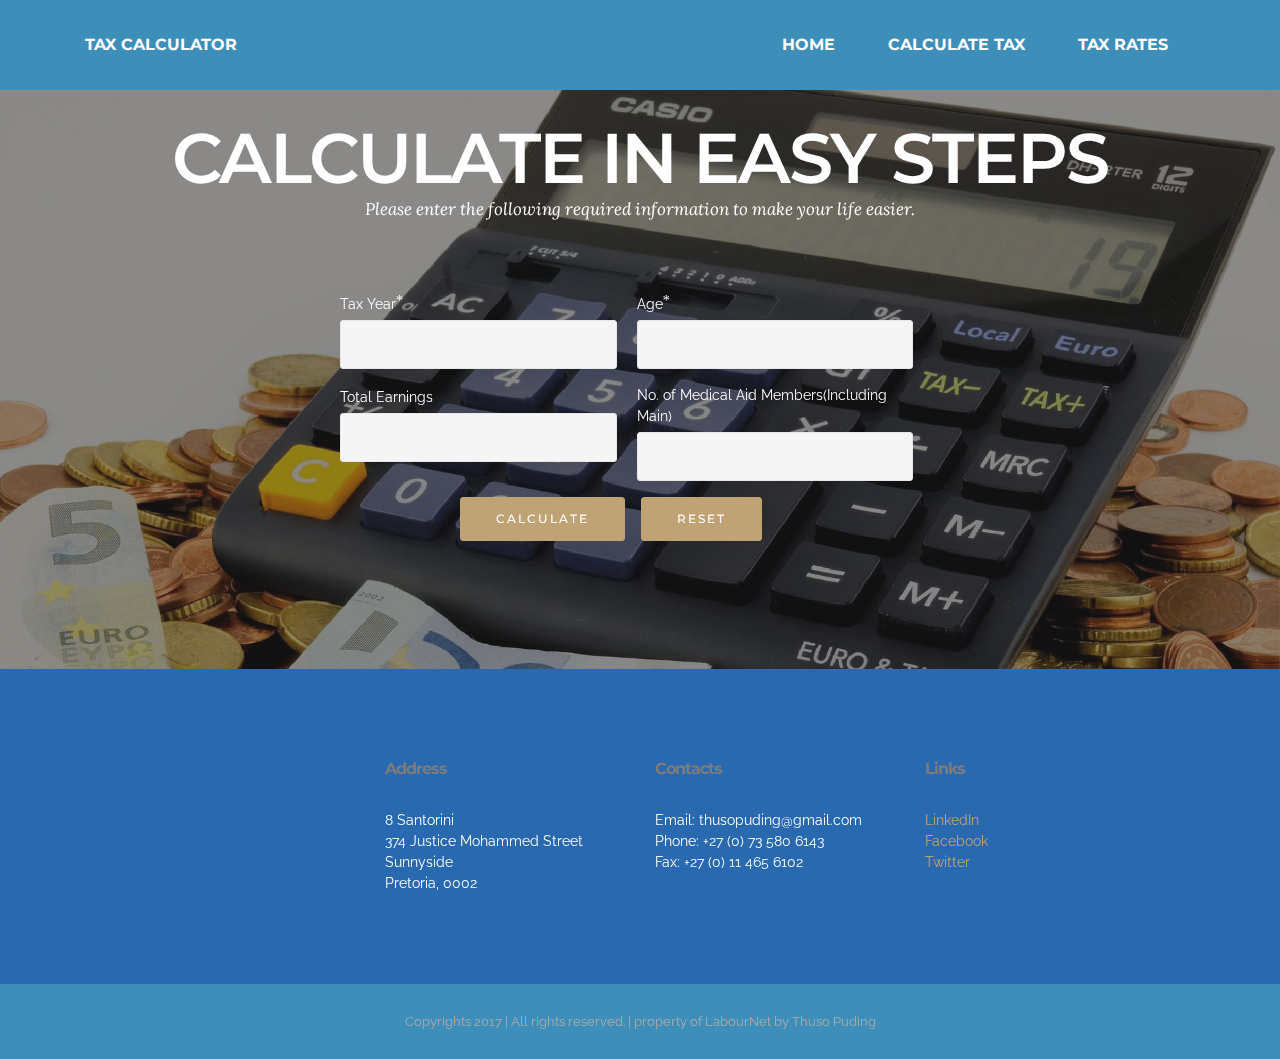
==== TaxWebApplication/web/taxCalculator.html @ b46a24c4 "taxDao created. index.html updated. servlet uodated." ====
<!DOCTYPE html>
<html>
<head>
  
  <meta charset="UTF-8">
  <meta http-equiv="X-UA-Compatible" content="IE=edge">
  <meta name="generator" content="Mobirise v3.8.4, mobirise.com">
  <meta name="viewport" content="width=device-width, initial-scale=1">
  <link rel="shortcut icon" href="assets/images/logo.png" type="image/x-icon">
  <meta name="description" content="">
  
  <link rel="stylesheet" href="https://fonts.googleapis.com/css?family=Lora:400,700,400italic,700italic&amp;subset=latin">
  <link rel="stylesheet" href="https://fonts.googleapis.com/css?family=Montserrat:400,700">
  <link rel="stylesheet" href="https://fonts.googleapis.com/css?family=Raleway:100,100i,200,200i,300,300i,400,400i,500,500i,600,600i,700,700i,800,800i,900,900i">
  <link rel="stylesheet" href="assets/et-line-font-plugin/style.css">
  <link rel="stylesheet" href="assets/bootstrap-material-design-font/css/material.css">
  <link rel="stylesheet" href="assets/tether/tether.min.css">
  <link rel="stylesheet" href="assets/bootstrap/css/bootstrap.min.css">
  <link rel="stylesheet" href="assets/socicon/css/socicon.min.css">
  <link rel="stylesheet" href="assets/animate.css/animate.min.css">
  <link rel="stylesheet" href="assets/dropdown/css/style.css">
  <link rel="stylesheet" href="assets/theme/css/style.css">
  <link rel="stylesheet" href="assets/mobirise/css/mbr-additional.css" type="text/css">
  
  
  
</head>
<body>
<section id="menu-5">

    <nav class="navbar navbar-dropdown bg-color navbar-fixed-top">
       
        <div class="container">

            <div class="mbr-table">
                <div class="mbr-table-cell">

                    <div class="navbar-brand">
                        
                        <a class="navbar-caption" href="#">TAX CALCULATOR</a>
                    </div>

                </div>
                <div class="mbr-table-cell">

                    <button class="navbar-toggler pull-xs-right hidden-md-up" type="button" data-toggle="collapse" data-target="#exCollapsingNavbar">
                        <div class="hamburger-icon"></div>
                    </button>

                    <ul class="nav-dropdown collapse pull-xs-right nav navbar-nav navbar-toggleable-sm" id="exCollapsingNavbar"><li class="nav-item"><a class="nav-link link" href="index.html">HOME</a></li><li class="nav-item"><a class="nav-link link" href="#">CALCULATE TAX</a></li><li class="nav-item"><a class="nav-link link" href="TaxRates.html">TAX RATES</a></li></ul>
                    <button hidden="" class="navbar-toggler navbar-close" type="button" data-toggle="collapse" data-target="#exCollapsingNavbar">
                        <div class="close-icon"></div>
                    </button>

                </div>
            </div>

        </div>
    </nav>

</section>

<section class="engine"><a rel="external" href="#">....</a></section><section class="mbr-section mbr-parallax-background mbr-after-navbar" id="form1-8" style="background-image: url(assets/images/euro-870757-1920-2000x1333-20.jpg); padding-top: 120px; padding-bottom: 120px;">
    <div class="mbr-overlay" style="opacity: 0.5; background-color: rgb(34, 34, 34);">
    </div>
    <div class="mbr-section mbr-section__container mbr-section__container--middle">
        <div class="container">
            <div class="row">
                <div class="col-xs-12 text-xs-center">
                    <h3 style="color:#fff" class="mbr-section-title display-1">CALCULATE IN EASY STEPS</h3>
                    <small style="color:#fff" class="mbr-section-subtitle">Please enter the following required information to make your life easier.</small>
                </div>
            </div>
        </div>
    </div>
    <div class="mbr-section mbr-section-nopadding">
        <div class="container">
            <div class="row">
              
                    <form method="post"  action="user.do"  >
						<div >
								

								<div style="padding-left:270px;" class="row row-sm-offset">
								

									<div class="col-xs-12 col-md-4">
										<div class="form-group">
											<label style="color:#fff" class="form-control-label" for="form1-8-age">Tax Year<span class="form-asterisk">*</span></label>
											<input type="number" class="form-control" name="taxyear" required="" data-form-field="Tax year" id="form1-8-taxyear">
										</div>
									</div>

									<div class="col-xs-12 col-md-4">
										<div class="form-group">
											<label style="color:#fff" class="form-control-label" for="form1-8-email">Age<span class="form-asterisk">*</span></label>
											<input type="number" class="form-control" name="age" required="" data-form-field="Age" id="form1-8-Age">
										</div>
									</div>

								   
								</div>
								
								 <div style="padding-left:270px;" class="row row-sm-offset">

									<div class="col-xs-12 col-md-4">
										<div class="form-group">
											<label style="color:#fff" class="form-control-label" for="form1-8-phone">Total Earnings</label>
											<input type="number" class="form-control" name="totalearnings" data-form-field="earnings" id="form1-8-earnings">
										</div>
									</div>

									<div class="col-xs-12 col-md-4">
										<div class="form-group">
											<label style="color:#fff" class="form-control-label" for="form1-8-phone">No. of Medical Aid Members(Including Main)</label>
											<input type="number" class="form-control" name="members" data-form-field="Phone" id="form1-8-phone">
										</div>
									</div>

								   
								</div>
								
								<div style="padding-left:390px;" class="row row-sm-offset">

											
												<div ><button type="submit" name="decision" value="Calculate"class="btn btn-primary">CALCULATE</button><button type="submit" name="decision" value="reset" class="btn btn-primary">RESET</button></div>
							
								</div>

                        </div>

                    </form>
            </div>
        </div>
    </div>
</section>

<section class="mbr-section mbr-section-md-padding mbr-footer footer1" id="contacts1-c" style="background-color: rgb(41, 105, 176); padding-top: 90px; padding-bottom: 90px;">
    
    <div class="container">
        <div class="row">
            <div class="mbr-footer-content col-xs-12 col-md-3">
                
            </div>
            <div class="mbr-footer-content col-xs-12 col-md-3">
                <p><strong>Address</strong><br>
8 Santorini<br>
374 Justice Mohammed Street<br>
Sunnyside<br>
Pretoria, 0002</p>
            </div>
            <div class="mbr-footer-content col-xs-12 col-md-3">
                <p><strong>Contacts</strong><br>
Email: thusopuding@gmail.com<br>
Phone: +27 (0) 73 580 6143<br>
Fax: +27 (0) 11 465 6102 </p>
            </div>
            <div class="mbr-footer-content col-xs-12 col-md-3">
                <p><strong>Links</strong><br>
<a class="text-primary" href="https://linkedin.com\Thuso-Puding/">LinkedIn</a><br>
<a class="text-primary" href="https://facebook.com">Facebook</a><br>
<a class="text-primary" href="https://twitter.com">Twitter</a></p>
            </div>

        </div>
    </div>
</section>

<footer class="mbr-small-footer mbr-section mbr-section-nopadding" id="footer1-6" style="background-color: rgb(61, 142, 185); padding-top: 1.75rem; padding-bottom: 1.75rem;">
    
    <div class="container">
        <p class="text-xs-center">Copyrights 2017 | All rights reserved. | property of LabourNet by Thuso Puding</p>
    </div>
</footer>


  <script src="assets/web/assets/jquery/jquery.min.js"></script>
  <script src="assets/tether/tether.min.js"></script>
  <script src="assets/bootstrap/js/bootstrap.min.js"></script>
  <script src="assets/smooth-scroll/SmoothScroll.js"></script>
  <script src="assets/viewportChecker/jquery.viewportchecker.js"></script>
  <script src="assets/dropdown/js/script.min.js"></script>
  <script src="assets/touchSwipe/jquery.touchSwipe.min.js"></script>
  <script src="assets/jarallax/jarallax.js"></script>
  <script src="assets/theme/js/script.js"></script>
  <script src="assets/formoid/formoid.min.js"></script>
  
  
  <input name="animation" type="hidden">
  </body>
</html>
---- TaxWebApplication/web/assets/et-line-font-plugin/style.css ----
@font-face {
	font-family: 'et-line';
	src:url('fonts/et-line.eot');
	src:url('fonts/et-line.eot?#iefix') format('embedded-opentype'),
		url('fonts/et-line.woff') format('woff'),
		url('fonts/et-line.ttf') format('truetype'),
		url('fonts/et-line.svg#et-line') format('svg');
	font-weight: normal;
	font-style: normal;
}

/* Use the following CSS code if you want to use data attributes for inserting your icons */
.etl-icon, [data-icon]:before {
	font-family: 'et-line';
	content: attr(data-icon);
	speak: none;
	font-weight: normal;
	font-variant: normal;
	text-transform: none;
	line-height: 1;
	-webkit-font-smoothing: antialiased;
	-moz-osx-font-smoothing: grayscale;
	display:inline-block;
}

/* Use the following CSS code if you want to have a class per icon */
/*
Instead of a list of all class selectors,
you can use the generic selector below, but it's slower:
[class*="icon-"] {
*/
.icon-mobile, .icon-laptop, .icon-desktop, .icon-tablet, .icon-phone, .icon-document, .icon-documents, .icon-search, .icon-clipboard, .icon-newspaper, .icon-notebook, .icon-book-open, .icon-browser, .icon-calendar, .icon-presentation, .icon-picture, .icon-pictures, .icon-video, .icon-camera, .icon-printer, .icon-toolbox, .icon-briefcase, .icon-wallet, .icon-gift, .icon-bargraph, .icon-grid, .icon-expand, .icon-focus, .icon-edit, .icon-adjustments, .icon-ribbon, .icon-hourglass, .icon-lock, .icon-megaphone, .icon-shield, .icon-trophy, .icon-flag, .icon-map, .icon-puzzle, .icon-basket, .icon-envelope, .icon-streetsign, .icon-telescope, .icon-gears, .icon-key, .icon-paperclip, .icon-attachment, .icon-pricetags, .icon-lightbulb, .icon-layers, .icon-pencil, .icon-tools, .icon-tools-2, .icon-scissors, .icon-paintbrush, .icon-magnifying-glass, .icon-circle-compass, .icon-linegraph, .icon-mic, .icon-strategy, .icon-beaker, .icon-caution, .icon-recycle, .icon-anchor, .icon-profile-male, .icon-profile-female, .icon-bike, .icon-wine, .icon-hotairballoon, .icon-globe, .icon-genius, .icon-map-pin, .icon-dial, .icon-chat, .icon-heart, .icon-cloud, .icon-upload, .icon-download, .icon-target, .icon-hazardous, .icon-piechart, .icon-speedometer, .icon-global, .icon-compass, .icon-lifesaver, .icon-clock, .icon-aperture, .icon-quote, .icon-scope, .icon-alarmclock, .icon-refresh, .icon-happy, .icon-sad, .icon-facebook, .icon-twitter, .icon-googleplus, .icon-rss, .icon-tumblr, .icon-linkedin, .icon-dribbble {
	font-family: 'et-line';
	speak: none;
	font-style: normal;
	font-weight: normal;
	font-variant: normal;
	text-transform: none;
	line-height: 1;
	-webkit-font-smoothing: antialiased;
	-moz-osx-font-smoothing: grayscale;
	display:inline-block;
}
.icon-mobile:before {
	content: "\e000";
}
.icon-laptop:before {
	content: "\e001";
}
.icon-desktop:before {
	content: "\e002";
}
.icon-tablet:before {
	content: "\e003";
}
.icon-phone:before {
	content: "\e004";
}
.icon-document:before {
	content: "\e005";
}
.icon-documents:before {
	content: "\e006";
}
.icon-search:before {
	content: "\e007";
}
.icon-clipboard:before {
	content: "\e008";
}
.icon-newspaper:before {
	content: "\e009";
}
.icon-notebook:before {
	content: "\e00a";
}
.icon-book-open:before {
	content: "\e00b";
}
.icon-browser:before {
	content: "\e00c";
}
.icon-calendar:before {
	content: "\e00d";
}
.icon-presentation:before {
	content: "\e00e";
}
.icon-picture:before {
	content: "\e00f";
}
.icon-pictures:before {
	content: "\e010";
}
.icon-video:before {
	content: "\e011";
}
.icon-camera:before {
	content: "\e012";
}
.icon-printer:before {
	content: "\e013";
}
.icon-toolbox:before {
	content: "\e014";
}
.icon-briefcase:before {
	content: "\e015";
}
.icon-wallet:before {
	content: "\e016";
}
.icon-gift:before {
	content: "\e017";
}
.icon-bargraph:before {
	content: "\e018";
}
.icon-grid:before {
	content: "\e019";
}
.icon-expand:before {
	content: "\e01a";
}
.icon-focus:before {
	content: "\e01b";
}
.icon-edit:before {
	content: "\e01c";
}
.icon-adjustments:before {
	content: "\e01d";
}
.icon-ribbon:before {
	content: "\e01e";
}
.icon-hourglass:before {
	content: "\e01f";
}
.icon-lock:before {
	content: "\e020";
}
.icon-megaphone:before {
	content: "\e021";
}
.icon-shield:before {
	content: "\e022";
}
.icon-trophy:before {
	content: "\e023";
}
.icon-flag:before {
	content: "\e024";
}
.icon-map:before {
	content: "\e025";
}
.icon-puzzle:before {
	content: "\e026";
}
.icon-basket:before {
	content: "\e027";
}
.icon-envelope:before {
	content: "\e028";
}
.icon-streetsign:before {
	content: "\e029";
}
.icon-telescope:before {
	content: "\e02a";
}
.icon-gears:before {
	content: "\e02b";
}
.icon-key:before {
	content: "\e02c";
}
.icon-paperclip:before {
	content: "\e02d";
}
.icon-attachment:before {
	content: "\e02e";
}
.icon-pricetags:before {
	content: "\e02f";
}
.icon-lightbulb:before {
	content: "\e030";
}
.icon-layers:before {
	content: "\e031";
}
.icon-pencil:before {
	content: "\e032";
}
.icon-tools:before {
	content: "\e033";
}
.icon-tools-2:before {
	content: "\e034";
}
.icon-scissors:before {
	content: "\e035";
}
.icon-paintbrush:before {
	content: "\e036";
}
.icon-magnifying-glass:before {
	content: "\e037";
}
.icon-circle-compass:before {
	content: "\e038";
}
.icon-linegraph:before {
	content: "\e039";
}
.icon-mic:before {
	content: "\e03a";
}
.icon-strategy:before {
	content: "\e03b";
}
.icon-beaker:before {
	content: "\e03c";
}
.icon-caution:before {
	content: "\e03d";
}
.icon-recycle:before {
	content: "\e03e";
}
.icon-anchor:before {
	content: "\e03f";
}
.icon-profile-male:before {
	content: "\e040";
}
.icon-profile-female:before {
	content: "\e041";
}
.icon-bike:before {
	content: "\e042";
}
.icon-wine:before {
	content: "\e043";
}
.icon-hotairballoon:before {
	content: "\e044";
}
.icon-globe:before {
	content: "\e045";
}
.icon-genius:before {
	content: "\e046";
}
.icon-map-pin:before {
	content: "\e047";
}
.icon-dial:before {
	content: "\e048";
}
.icon-chat:before {
	content: "\e049";
}
.icon-heart:before {
	content: "\e04a";
}
.icon-cloud:before {
	content: "\e04b";
}
.icon-upload:before {
	content: "\e04c";
}
.icon-download:before {
	content: "\e04d";
}
.icon-target:before {
	content: "\e04e";
}
.icon-hazardous:before {
	content: "\e04f";
}
.icon-piechart:before {
	content: "\e050";
}
.icon-speedometer:before {
	content: "\e051";
}
.icon-global:before {
	content: "\e052";
}
.icon-compass:before {
	content: "\e053";
}
.icon-lifesaver:before {
	content: "\e054";
}
.icon-clock:before {
	content: "\e055";
}
.icon-aperture:before {
	content: "\e056";
}
.icon-quote:before {
	content: "\e057";
}
.icon-scope:before {
	content: "\e058";
}
.icon-alarmclock:before {
	content: "\e059";
}
.icon-refresh:before {
	content: "\e05a";
}
.icon-happy:before {
	content: "\e05b";
}
.icon-sad:before {
	content: "\e05c";
}
.icon-facebook:before {
	content: "\e05d";
}
.icon-twitter:before {
	content: "\e05e";
}
.icon-googleplus:before {
	content: "\e05f";
}
.icon-rss:before {
	content: "\e060";
}
.icon-tumblr:before {
	content: "\e061";
}
.icon-linkedin:before {
	content: "\e062";
}
.icon-dribbble:before {
	content: "\e063";
}
---- TaxWebApplication/web/assets/bootstrap-material-design-font/css/material.css ----
@font-face {
  font-family: 'Material-Design-Icons';
  src: url('../fonts/Material-Design-Icons.eot?3ocs8m');
  src: url('../fonts/Material-Design-Icons.eot?#iefix3ocs8m') format('embedded-opentype'), url('../fonts/Material-Design-Icons.woff?3ocs8m') format('woff'), url('../fonts/Material-Design-Icons.ttf?3ocs8m') format('truetype'), url('../fonts/Material-Design-Icons.svg?3ocs8m#Material-Design-Icons') format('svg');
  font-weight: normal;
  font-style: normal;
}
[class^="mdi-"],
[class*="mdi-"] {
  speak: none;
  display: inline-block;
  font-style: normal;
  font-variant:normal;
  font-weight:normal;
  /*font-size:24px;*/
  line-height:1;
  font-family:'Material-Design-Icons' !important;
  text-rendering: auto;
  
  -webkit-font-smoothing: antialiased;
  -moz-osx-font-smoothing: grayscale;
  -webkit-transform: translate(0, 0);
      -ms-transform: translate(0, 0);
          transform: translate(0, 0);
}
[class^="mdi-"]:before,
[class*="mdi-"]:before {
  display: inline-block;
  speak: none;
  text-decoration: inherit;
}
[class^="mdi-"].pull-left,
[class*="mdi-"].pull-left {
  margin-right: .3em;
}
[class^="mdi-"].pull-right,
[class*="mdi-"].pull-right {
  margin-left: .3em;
}
[class^="mdi-"].mdi-lg:before,
[class*="mdi-"].mdi-lg:before,
[class^="mdi-"].mdi-lg:after,
[class*="mdi-"].mdi-lg:after {
  font-size: 1.33333333em;
  line-height: 0.75em;
  vertical-align: -15%;
}
[class^="mdi-"].mdi-2x:before,
[class*="mdi-"].mdi-2x:before,
[class^="mdi-"].mdi-2x:after,
[class*="mdi-"].mdi-2x:after {
  font-size: 2em;
}
[class^="mdi-"].mdi-3x:before,
[class*="mdi-"].mdi-3x:before,
[class^="mdi-"].mdi-3x:after,
[class*="mdi-"].mdi-3x:after {
  font-size: 3em;
}
[class^="mdi-"].mdi-4x:before,
[class*="mdi-"].mdi-4x:before,
[class^="mdi-"].mdi-4x:after,
[class*="mdi-"].mdi-4x:after {
  font-size: 4em;
}
[class^="mdi-"].mdi-5x:before,
[class*="mdi-"].mdi-5x:before,
[class^="mdi-"].mdi-5x:after,
[class*="mdi-"].mdi-5x:after {
  font-size: 5em;
}
[class^="mdi-device-signal-cellular-"]:after,
[class^="mdi-device-battery-"]:after,
[class^="mdi-device-battery-charging-"]:after,
[class^="mdi-device-signal-cellular-connected-no-internet-"]:after,
[class^="mdi-device-signal-wifi-"]:after,
[class^="mdi-device-signal-wifi-statusbar-not-connected"]:after,
.mdi-device-network-wifi:after {
  opacity: .3;
  position: absolute;
  left: 0;
  top: 0;
  z-index: 1;
  display: inline-block;
  speak: none;
  text-decoration: inherit;
}
[class^="mdi-device-signal-cellular-"]:after {
  content: "\e758";
}
[class^="mdi-device-battery-"]:after {
  content: "\e735";
}
[class^="mdi-device-battery-charging-"]:after {
  content: "\e733";
}
[class^="mdi-device-signal-cellular-connected-no-internet-"]:after {
  content: "\e75d";
}
[class^="mdi-device-signal-wifi-"]:after,
.mdi-device-network-wifi:after {
  content: "\e765";
}
[class^="mdi-device-signal-wifi-statusbasr-not-connected"]:after {
  content: "\e8f7";
}
.mdi-device-signal-cellular-off:after,
.mdi-device-signal-cellular-null:after,
.mdi-device-signal-cellular-no-sim:after,
.mdi-device-signal-wifi-off:after,
.mdi-device-signal-wifi-4-bar:after,
.mdi-device-signal-cellular-4-bar:after,
.mdi-device-battery-alert:after,
.mdi-device-signal-cellular-connected-no-internet-4-bar:after,
.mdi-device-battery-std:after,
.mdi-device-battery-full .mdi-device-battery-unknown:after {
  content: "";
}
.mdi-fw {
  width: 1.28571429em;
  text-align: center;
}
.mdi-ul {
  padding-left: 0;
  margin-left: 2.14285714em;
  list-style-type: none;
}
.mdi-ul > li {
  position: relative;
}
.mdi-li {
  position: absolute;
  left: -2.14285714em;
  width: 2.14285714em;
  top: 0.14285714em;
  text-align: center;
}
.mdi-li.mdi-lg {
  left: -1.85714286em;
}
.mdi-border {
  padding: .2em .25em .15em;
  border: solid 0.08em #eeeeee;
  border-radius: .1em;
}
.mdi-spin {
  -webkit-animation: mdi-spin 2s infinite linear;
  animation: mdi-spin 2s infinite linear;
  -webkit-transform-origin: 50% 50%;
  -ms-transform-origin: 50% 50%;
      transform-origin: 50% 50%;
}
.mdi-pulse {
  -webkit-animation: mdi-spin 1s steps(8) infinite;
  animation: mdi-spin 1s steps(8) infinite;
  -webkit-transform-origin: 50% 50%;
  -ms-transform-origin: 50% 50%;
      transform-origin: 50% 50%;
}
@-webkit-keyframes mdi-spin {
  0% {
    -webkit-transform: rotate(0deg);
    transform: rotate(0deg);
  }
  100% {
    -webkit-transform: rotate(359deg);
    transform: rotate(359deg);
  }
}
@keyframes mdi-spin {
  0% {
    -webkit-transform: rotate(0deg);
    transform: rotate(0deg);
  }
  100% {
    -webkit-transform: rotate(359deg);
    transform: rotate(359deg);
  }
}
.mdi-rotate-90 {
  filter: progid:DXImageTransform.Microsoft.BasicImage(rotation=1);
  -webkit-transform: rotate(90deg);
  -ms-transform: rotate(90deg);
  transform: rotate(90deg);
}
.mdi-rotate-180 {
  filter: progid:DXImageTransform.Microsoft.BasicImage(rotation=2);
  -webkit-transform: rotate(180deg);
  -ms-transform: rotate(180deg);
  transform: rotate(180deg);
}
.mdi-rotate-270 {
  filter: progid:DXImageTransform.Microsoft.BasicImage(rotation=3);
  -webkit-transform: rotate(270deg);
  -ms-transform: rotate(270deg);
  transform: rotate(270deg);
}
.mdi-flip-horizontal {
  filter: progid:DXImageTransform.Microsoft.BasicImage(rotation=0, mirror=1);
  -webkit-transform: scale(-1, 1);
  -ms-transform: scale(-1, 1);
  transform: scale(-1, 1);
}
.mdi-flip-vertical {
  filter: progid:DXImageTransform.Microsoft.BasicImage(rotation=2, mirror=1);
  -webkit-transform: scale(1, -1);
  -ms-transform: scale(1, -1);
  transform: scale(1, -1);
}
:root .mdi-rotate-90,
:root .mdi-rotate-180,
:root .mdi-rotate-270,
:root .mdi-flip-horizontal,
:root .mdi-flip-vertical {
  -webkit-filter: none;
          filter: none;
}
.mdi-stack {
  position: relative;
  display: inline-block;
  width: 2em;
  height: 2em;
  line-height: 2em;
  vertical-align: middle;
}
.mdi-stack-1x,
.mdi-stack-2x {
  position: absolute;
  left: 0;
  width: 100%;
  text-align: center;
}
.mdi-stack-1x {
  line-height: inherit;
}
.mdi-stack-2x {
  font-size: 2em;
}
.mdi-inverse {
  color: #ffffff;
}
/* Start Icons */
.mdi-action-3d-rotation:before {
  content: "\e600";
}
.mdi-action-accessibility:before {
  content: "\e601";
}
.mdi-action-account-balance-wallet:before {
  content: "\e602";
}
.mdi-action-account-balance:before {
  content: "\e603";
}
.mdi-action-account-box:before {
  content: "\e604";
}
.mdi-action-account-child:before {
  content: "\e605";
}
.mdi-action-account-circle:before {
  content: "\e606";
}
.mdi-action-add-shopping-cart:before {
  content: "\e607";
}
.mdi-action-alarm-add:before {
  content: "\e608";
}
.mdi-action-alarm-off:before {
  content: "\e609";
}
.mdi-action-alarm-on:before {
  content: "\e60a";
}
.mdi-action-alarm:before {
  content: "\e60b";
}
.mdi-action-android:before {
  content: "\e60c";
}
.mdi-action-announcement:before {
  content: "\e60d";
}
.mdi-action-aspect-ratio:before {
  content: "\e60e";
}
.mdi-action-assessment:before {
  content: "\e60f";
}
.mdi-action-assignment-ind:before {
  content: "\e610";
}
.mdi-action-assignment-late:before {
  content: "\e611";
}
.mdi-action-assignment-return:before {
  content: "\e612";
}
.mdi-action-assignment-returned:before {
  content: "\e613";
}
.mdi-action-assignment-turned-in:before {
  content: "\e614";
}
.mdi-action-assignment:before {
  content: "\e615";
}
.mdi-action-autorenew:before {
  content: "\e616";
}
.mdi-action-backup:before {
  content: "\e617";
}
.mdi-action-book:before {
  content: "\e618";
}
.mdi-action-bookmark-outline:before {
  content: "\e619";
}
.mdi-action-bookmark:before {
  content: "\e61a";
}
.mdi-action-bug-report:before {
  content: "\e61b";
}
.mdi-action-cached:before {
  content: "\e61c";
}
.mdi-action-check-circle:before {
  content: "\e61d";
}
.mdi-action-class:before {
  content: "\e61e";
}
.mdi-action-credit-card:before {
  content: "\e61f";
}
.mdi-action-dashboard:before {
  content: "\e620";
}
.mdi-action-delete:before {
  content: "\e621";
}
.mdi-action-description:before {
  content: "\e622";
}
.mdi-action-dns:before {
  content: "\e623";
}
.mdi-action-done-all:before {
  content: "\e624";
}
.mdi-action-done:before {
  content: "\e625";
}
.mdi-action-event:before {
  content: "\e626";
}
.mdi-action-exit-to-app:before {
  content: "\e627";
}
.mdi-action-explore:before {
  content: "\e628";
}
.mdi-action-extension:before {
  content: "\e629";
}
.mdi-action-face-unlock:before {
  content: "\e62a";
}
.mdi-action-favorite-outline:before {
  content: "\e62b";
}
.mdi-action-favorite:before {
  content: "\e62c";
}
.mdi-action-find-in-page:before {
  content: "\e62d";
}
.mdi-action-find-replace:before {
  content: "\e62e";
}
.mdi-action-flip-to-back:before {
  content: "\e62f";
}
.mdi-action-flip-to-front:before {
  content: "\e630";
}
.mdi-action-get-app:before {
  content: "\e631";
}
.mdi-action-grade:before {
  content: "\e632";
}
.mdi-action-group-work:before {
  content: "\e633";
}
.mdi-action-help:before {
  content: "\e634";
}
.mdi-action-highlight-remove:before {
  content: "\e635";
}
.mdi-action-history:before {
  content: "\e636";
}
.mdi-action-home:before {
  content: "\e637";
}
.mdi-action-https:before {
  content: "\e638";
}
.mdi-action-info-outline:before {
  content: "\e639";
}
.mdi-action-info:before {
  content: "\e63a";
}
.mdi-action-input:before {
  content: "\e63b";
}
.mdi-action-invert-colors:before {
  content: "\e63c";
}
.mdi-action-label-outline:before {
  content: "\e63d";
}
.mdi-action-label:before {
  content: "\e63e";
}
.mdi-action-language:before {
  content: "\e63f";
}
.mdi-action-launch:before {
  content: "\e640";
}
.mdi-action-list:before {
  content: "\e641";
}
.mdi-action-lock-open:before {
  content: "\e642";
}
.mdi-action-lock-outline:before {
  content: "\e643";
}
.mdi-action-lock:before {
  content: "\e644";
}
.mdi-action-loyalty:before {
  content: "\e645";
}
.mdi-action-markunread-mailbox:before {
  content: "\e646";
}
.mdi-action-note-add:before {
  content: "\e647";
}
.mdi-action-open-in-browser:before {
  content: "\e648";
}
.mdi-action-open-in-new:before {
  content: "\e649";
}
.mdi-action-open-with:before {
  content: "\e64a";
}
.mdi-action-pageview:before {
  content: "\e64b";
}
.mdi-action-payment:before {
  content: "\e64c";
}
.mdi-action-perm-camera-mic:before {
  content: "\e64d";
}
.mdi-action-perm-contact-cal:before {
  content: "\e64e";
}
.mdi-action-perm-data-setting:before {
  content: "\e64f";
}
.mdi-action-perm-device-info:before {
  content: "\e650";
}
.mdi-action-perm-identity:before {
  content: "\e651";
}
.mdi-action-perm-media:before {
  content: "\e652";
}
.mdi-action-perm-phone-msg:before {
  content: "\e653";
}
.mdi-action-perm-scan-wifi:before {
  content: "\e654";
}
.mdi-action-picture-in-picture:before {
  content: "\e655";
}
.mdi-action-polymer:before {
  content: "\e656";
}
.mdi-action-print:before {
  content: "\e657";
}
.mdi-action-query-builder:before {
  content: "\e658";
}
.mdi-action-question-answer:before {
  content: "\e659";
}
.mdi-action-receipt:before {
  content: "\e65a";
}
.mdi-action-redeem:before {
  content: "\e65b";
}
.mdi-action-reorder:before {
  content: "\e65c";
}
.mdi-action-report-problem:before {
  content: "\e65d";
}
.mdi-action-restore:before {
  content: "\e65e";
}
.mdi-action-room:before {
  content: "\e65f";
}
.mdi-action-schedule:before {
  content: "\e660";
}
.mdi-action-search:before {
  content: "\e661";
}
.mdi-action-settings-applications:before {
  content: "\e662";
}
.mdi-action-settings-backup-restore:before {
  content: "\e663";
}
.mdi-action-settings-bluetooth:before {
  content: "\e664";
}
.mdi-action-settings-cell:before {
  content: "\e665";
}
.mdi-action-settings-display:before {
  content: "\e666";
}
.mdi-action-settings-ethernet:before {
  content: "\e667";
}
.mdi-action-settings-input-antenna:before {
  content: "\e668";
}
.mdi-action-settings-input-component:before {
  content: "\e669";
}
.mdi-action-settings-input-composite:before {
  content: "\e66a";
}
.mdi-action-settings-input-hdmi:before {
  content: "\e66b";
}
.mdi-action-settings-input-svideo:before {
  content: "\e66c";
}
.mdi-action-settings-overscan:before {
  content: "\e66d";
}
.mdi-action-settings-phone:before {
  content: "\e66e";
}
.mdi-action-settings-power:before {
  content: "\e66f";
}
.mdi-action-settings-remote:before {
  content: "\e670";
}
.mdi-action-settings-voice:before {
  content: "\e671";
}
.mdi-action-settings:before {
  content: "\e672";
}
.mdi-action-shop-two:before {
  content: "\e673";
}
.mdi-action-shop:before {
  content: "\e674";
}
.mdi-action-shopping-basket:before {
  content: "\e675";
}
.mdi-action-shopping-cart:before {
  content: "\e676";
}
.mdi-action-speaker-notes:before {
  content: "\e677";
}
.mdi-action-spellcheck:before {
  content: "\e678";
}
.mdi-action-star-rate:before {
  content: "\e679";
}
.mdi-action-stars:before {
  content: "\e67a";
}
.mdi-action-store:before {
  content: "\e67b";
}
.mdi-action-subject:before {
  content: "\e67c";
}
.mdi-action-supervisor-account:before {
  content: "\e67d";
}
.mdi-action-swap-horiz:before {
  content: "\e67e";
}
.mdi-action-swap-vert-circle:before {
  content: "\e67f";
}
.mdi-action-swap-vert:before {
  content: "\e680";
}
.mdi-action-system-update-tv:before {
  content: "\e681";
}
.mdi-action-tab-unselected:before {
  content: "\e682";
}
.mdi-action-tab:before {
  content: "\e683";
}
.mdi-action-theaters:before {
  content: "\e684";
}
.mdi-action-thumb-down:before {
  content: "\e685";
}
.mdi-action-thumb-up:before {
  content: "\e686";
}
.mdi-action-thumbs-up-down:before {
  content: "\e687";
}
.mdi-action-toc:before {
  content: "\e688";
}
.mdi-action-today:before {
  content: "\e689";
}
.mdi-action-track-changes:before {
  content: "\e68a";
}
.mdi-action-translate:before {
  content: "\e68b";
}
.mdi-action-trending-down:before {
  content: "\e68c";
}
.mdi-action-trending-neutral:before {
  content: "\e68d";
}
.mdi-action-trending-up:before {
  content: "\e68e";
}
.mdi-action-turned-in-not:before {
  content: "\e68f";
}
.mdi-action-turned-in:before {
  content: "\e690";
}
.mdi-action-verified-user:before {
  content: "\e691";
}
.mdi-action-view-agenda:before {
  content: "\e692";
}
.mdi-action-view-array:before {
  content: "\e693";
}
.mdi-action-view-carousel:before {
  content: "\e694";
}
.mdi-action-view-column:before {
  content: "\e695";
}
.mdi-action-view-day:before {
  content: "\e696";
}
.mdi-action-view-headline:before {
  content: "\e697";
}
.mdi-action-view-list:before {
  content: "\e698";
}
.mdi-action-view-module:before {
  content: "\e699";
}
.mdi-action-view-quilt:before {
  content: "\e69a";
}
.mdi-action-view-stream:before {
  content: "\e69b";
}
.mdi-action-view-week:before {
  content: "\e69c";
}
.mdi-action-visibility-off:before {
  content: "\e69d";
}
.mdi-action-visibility:before {
  content: "\e69e";
}
.mdi-action-wallet-giftcard:before {
  content: "\e69f";
}
.mdi-action-wallet-membership:before {
  content: "\e6a0";
}
.mdi-action-wallet-travel:before {
  content: "\e6a1";
}
.mdi-action-work:before {
  content: "\e6a2";
}
.mdi-alert-error:before {
  content: "\e6a3";
}
.mdi-alert-warning:before {
  content: "\e6a4";
}
.mdi-av-album:before {
  content: "\e6a5";
}
.mdi-av-closed-caption:before {
  content: "\e6a6";
}
.mdi-av-equalizer:before {
  content: "\e6a7";
}
.mdi-av-explicit:before {
  content: "\e6a8";
}
.mdi-av-fast-forward:before {
  content: "\e6a9";
}
.mdi-av-fast-rewind:before {
  content: "\e6aa";
}
.mdi-av-games:before {
  content: "\e6ab";
}
.mdi-av-hearing:before {
  content: "\e6ac";
}
.mdi-av-high-quality:before {
  content: "\e6ad";
}
.mdi-av-loop:before {
  content: "\e6ae";
}
.mdi-av-mic-none:before {
  content: "\e6af";
}
.mdi-av-mic-off:before {
  content: "\e6b0";
}
.mdi-av-mic:before {
  content: "\e6b1";
}
.mdi-av-movie:before {
  content: "\e6b2";
}
.mdi-av-my-library-add:before {
  content: "\e6b3";
}
.mdi-av-my-library-books:before {
  content: "\e6b4";
}
.mdi-av-my-library-music:before {
  content: "\e6b5";
}
.mdi-av-new-releases:before {
  content: "\e6b6";
}
.mdi-av-not-interested:before {
  content: "\e6b7";
}
.mdi-av-pause-circle-fill:before {
  content: "\e6b8";
}
.mdi-av-pause-circle-outline:before {
  content: "\e6b9";
}
.mdi-av-pause:before {
  content: "\e6ba";
}
.mdi-av-play-arrow:before {
  content: "\e6bb";
}
.mdi-av-play-circle-fill:before {
  content: "\e6bc";
}
.mdi-av-play-circle-outline:before {
  content: "\e6bd";
}
.mdi-av-play-shopping-bag:before {
  content: "\e6be";
}
.mdi-av-playlist-add:before {
  content: "\e6bf";
}
.mdi-av-queue-music:before {
  content: "\e6c0";
}
.mdi-av-queue:before {
  content: "\e6c1";
}
.mdi-av-radio:before {
  content: "\e6c2";
}
.mdi-av-recent-actors:before {
  content: "\e6c3";
}
.mdi-av-repeat-one:before {
  content: "\e6c4";
}
.mdi-av-repeat:before {
  content: "\e6c5";
}
.mdi-av-replay:before {
  content: "\e6c6";
}
.mdi-av-shuffle:before {
  content: "\e6c7";
}
.mdi-av-skip-next:before {
  content: "\e6c8";
}
.mdi-av-skip-previous:before {
  content: "\e6c9";
}
.mdi-av-snooze:before {
  content: "\e6ca";
}
.mdi-av-stop:before {
  content: "\e6cb";
}
.mdi-av-subtitles:before {
  content: "\e6cc";
}
.mdi-av-surround-sound:before {
  content: "\e6cd";
}
.mdi-av-timer:before {
  content: "\e6ce";
}
.mdi-av-video-collection:before {
  content: "\e6cf";
}
.mdi-av-videocam-off:before {
  content: "\e6d0";
}
.mdi-av-videocam:before {
  content: "\e6d1";
}
.mdi-av-volume-down:before {
  content: "\e6d2";
}
.mdi-av-volume-mute:before {
  content: "\e6d3";
}
.mdi-av-volume-off:before {
  content: "\e6d4";
}
.mdi-av-volume-up:before {
  content: "\e6d5";
}
.mdi-av-web:before {
  content: "\e6d6";
}
.mdi-communication-business:before {
  content: "\e6d7";
}
.mdi-communication-call-end:before {
  content: "\e6d8";
}
.mdi-communication-call-made:before {
  content: "\e6d9";
}
.mdi-communication-call-merge:before {
  content: "\e6da";
}
.mdi-communication-call-missed:before {
  content: "\e6db";
}
.mdi-communication-call-received:before {
  content: "\e6dc";
}
.mdi-communication-call-split:before {
  content: "\e6dd";
}
.mdi-communication-call:before {
  content: "\e6de";
}
.mdi-communication-chat:before {
  content: "\e6df";
}
.mdi-communication-clear-all:before {
  content: "\e6e0";
}
.mdi-communication-comment:before {
  content: "\e6e1";
}
.mdi-communication-contacts:before {
  content: "\e6e2";
}
.mdi-communication-dialer-sip:before {
  content: "\e6e3";
}
.mdi-communication-dialpad:before {
  content: "\e6e4";
}
.mdi-communication-dnd-on:before {
  content: "\e6e5";
}
.mdi-communication-email:before {
  content: "\e6e6";
}
.mdi-communication-forum:before {
  content: "\e6e7";
}
.mdi-communication-import-export:before {
  content: "\e6e8";
}
.mdi-communication-invert-colors-off:before {
  content: "\e6e9";
}
.mdi-communication-invert-colors-on:before {
  content: "\e6ea";
}
.mdi-communication-live-help:before {
  content: "\e6eb";
}
.mdi-communication-location-off:before {
  content: "\e6ec";
}
.mdi-communication-location-on:before {
  content: "\e6ed";
}
.mdi-communication-message:before {
  content: "\e6ee";
}
.mdi-communication-messenger:before {
  content: "\e6ef";
}
.mdi-communication-no-sim:before {
  content: "\e6f0";
}
.mdi-communication-phone:before {
  content: "\e6f1";
}
.mdi-communication-portable-wifi-off:before {
  content: "\e6f2";
}
.mdi-communication-quick-contacts-dialer:before {
  content: "\e6f3";
}
.mdi-communication-quick-contacts-mail:before {
  content: "\e6f4";
}
.mdi-communication-ring-volume:before {
  content: "\e6f5";
}
.mdi-communication-stay-current-landscape:before {
  content: "\e6f6";
}
.mdi-communication-stay-current-portrait:before {
  content: "\e6f7";
}
.mdi-communication-stay-primary-landscape:before {
  content: "\e6f8";
}
.mdi-communication-stay-primary-portrait:before {
  content: "\e6f9";
}
.mdi-communication-swap-calls:before {
  content: "\e6fa";
}
.mdi-communication-textsms:before {
  content: "\e6fb";
}
.mdi-communication-voicemail:before {
  content: "\e6fc";
}
.mdi-communication-vpn-key:before {
  content: "\e6fd";
}
.mdi-content-add-box:before {
  content: "\e6fe";
}
.mdi-content-add-circle-outline:before {
  content: "\e6ff";
}
.mdi-content-add-circle:before {
  content: "\e700";
}
.mdi-content-add:before {
  content: "\e701";
}
.mdi-content-archive:before {
  content: "\e702";
}
.mdi-content-backspace:before {
  content: "\e703";
}
.mdi-content-block:before {
  content: "\e704";
}
.mdi-content-clear:before {
  content: "\e705";
}
.mdi-content-content-copy:before {
  content: "\e706";
}
.mdi-content-content-cut:before {
  content: "\e707";
}
.mdi-content-content-paste:before {
  content: "\e708";
}
.mdi-content-create:before {
  content: "\e709";
}
.mdi-content-drafts:before {
  content: "\e70a";
}
.mdi-content-filter-list:before {
  content: "\e70b";
}
.mdi-content-flag:before {
  content: "\e70c";
}
.mdi-content-forward:before {
  content: "\e70d";
}
.mdi-content-gesture:before {
  content: "\e70e";
}
.mdi-content-inbox:before {
  content: "\e70f";
}
.mdi-content-link:before {
  content: "\e710";
}
.mdi-content-mail:before {
  content: "\e711";
}
.mdi-content-markunread:before {
  content: "\e712";
}
.mdi-content-redo:before {
  content: "\e713";
}
.mdi-content-remove-circle-outline:before {
  content: "\e714";
}
.mdi-content-remove-circle:before {
  content: "\e715";
}
.mdi-content-remove:before {
  content: "\e716";
}
.mdi-content-reply-all:before {
  content: "\e717";
}
.mdi-content-reply:before {
  content: "\e718";
}
.mdi-content-report:before {
  content: "\e719";
}
.mdi-content-save:before {
  content: "\e71a";
}
.mdi-content-select-all:before {
  content: "\e71b";
}
.mdi-content-send:before {
  content: "\e71c";
}
.mdi-content-sort:before {
  content: "\e71d";
}
.mdi-content-text-format:before {
  content: "\e71e";
}
.mdi-content-undo:before {
  content: "\e71f";
}
.mdi-editor-attach-file:before {
  content: "\e776";
}
.mdi-editor-attach-money:before {
  content: "\e777";
}
.mdi-editor-border-all:before {
  content: "\e778";
}
.mdi-editor-border-bottom:before {
  content: "\e779";
}
.mdi-editor-border-clear:before {
  content: "\e77a";
}
.mdi-editor-border-color:before {
  content: "\e77b";
}
.mdi-editor-border-horizontal:before {
  content: "\e77c";
}
.mdi-editor-border-inner:before {
  content: "\e77d";
}
.mdi-editor-border-left:before {
  content: "\e77e";
}
.mdi-editor-border-outer:before {
  content: "\e77f";
}
.mdi-editor-border-right:before {
  content: "\e780";
}
.mdi-editor-border-style:before {
  content: "\e781";
}
.mdi-editor-border-top:before {
  content: "\e782";
}
.mdi-editor-border-vertical:before {
  content: "\e783";
}
.mdi-editor-format-align-center:before {
  content: "\e784";
}
.mdi-editor-format-align-justify:before {
  content: "\e785";
}
.mdi-editor-format-align-left:before {
  content: "\e786";
}
.mdi-editor-format-align-right:before {
  content: "\e787";
}
.mdi-editor-format-bold:before {
  content: "\e788";
}
.mdi-editor-format-clear:before {
  content: "\e789";
}
.mdi-editor-format-color-fill:before {
  content: "\e78a";
}
.mdi-editor-format-color-reset:before {
  content: "\e78b";
}
.mdi-editor-format-color-text:before {
  content: "\e78c";
}
.mdi-editor-format-indent-decrease:before {
  content: "\e78d";
}
.mdi-editor-format-indent-increase:before {
  content: "\e78e";
}
.mdi-editor-format-italic:before {
  content: "\e78f";
}
.mdi-editor-format-line-spacing:before {
  content: "\e790";
}
.mdi-editor-format-list-bulleted:before {
  content: "\e791";
}
.mdi-editor-format-list-numbered:before {
  content: "\e792";
}
.mdi-editor-format-paint:before {
  content: "\e793";
}
.mdi-editor-format-quote:before {
  content: "\e794";
}
.mdi-editor-format-size:before {
  content: "\e795";
}
.mdi-editor-format-strikethrough:before {
  content: "\e796";
}
.mdi-editor-format-textdirection-l-to-r:before {
  content: "\e797";
}
.mdi-editor-format-textdirection-r-to-l:before {
  content: "\e798";
}
.mdi-editor-format-underline:before {
  content: "\e799";
}
.mdi-editor-functions:before {
  content: "\e79a";
}
.mdi-editor-insert-chart:before {
  content: "\e79b";
}
.mdi-editor-insert-comment:before {
  content: "\e79c";
}
.mdi-editor-insert-drive-file:before {
  content: "\e79d";
}
.mdi-editor-insert-emoticon:before {
  content: "\e79e";
}
.mdi-editor-insert-invitation:before {
  content: "\e79f";
}
.mdi-editor-insert-link:before {
  content: "\e7a0";
}
.mdi-editor-insert-photo:before {
  content: "\e7a1";
}
.mdi-editor-merge-type:before {
  content: "\e7a2";
}
.mdi-editor-mode-comment:before {
  content: "\e7a3";
}
.mdi-editor-mode-edit:before {
  content: "\e7a4";
}
.mdi-editor-publish:before {
  content: "\e7a5";
}
.mdi-editor-vertical-align-bottom:before {
  content: "\e7a6";
}
.mdi-editor-vertical-align-center:before {
  content: "\e7a7";
}
.mdi-editor-vertical-align-top:before {
  content: "\e7a8";
}
.mdi-editor-wrap-text:before {
  content: "\e7a9";
}
.mdi-file-attachment:before {
  content: "\e7aa";
}
.mdi-file-cloud-circle:before {
  content: "\e7ab";
}
.mdi-file-cloud-done:before {
  content: "\e7ac";
}
.mdi-file-cloud-download:before {
  content: "\e7ad";
}
.mdi-file-cloud-off:before {
  content: "\e7ae";
}
.mdi-file-cloud-queue:before {
  content: "\e7af";
}
.mdi-file-cloud-upload:before {
  content: "\e7b0";
}
.mdi-file-cloud:before {
  content: "\e7b1";
}
.mdi-file-file-download:before {
  content: "\e7b2";
}
.mdi-file-file-upload:before {
  content: "\e7b3";
}
.mdi-file-folder-open:before {
  content: "\e7b4";
}
.mdi-file-folder-shared:before {
  content: "\e7b5";
}
.mdi-file-folder:before {
  content: "\e7b6";
}
.mdi-device-access-alarm:before {
  content: "\e720";
}
.mdi-device-access-alarms:before {
  content: "\e721";
}
.mdi-device-access-time:before {
  content: "\e722";
}
.mdi-device-add-alarm:before {
  content: "\e723";
}
.mdi-device-airplanemode-off:before {
  content: "\e724";
}
.mdi-device-airplanemode-on:before {
  content: "\e725";
}
.mdi-device-battery-20:before {
  content: "\e726";
}
.mdi-device-battery-30:before {
  content: "\e727";
}
.mdi-device-battery-50:before {
  content: "\e728";
}
.mdi-device-battery-60:before {
  content: "\e729";
}
.mdi-device-battery-80:before {
  content: "\e72a";
}
.mdi-device-battery-90:before {
  content: "\e72b";
}
.mdi-device-battery-alert:before {
  content: "\e72c";
}
.mdi-device-battery-charging-20:before {
  content: "\e72d";
}
.mdi-device-battery-charging-30:before {
  content: "\e72e";
}
.mdi-device-battery-charging-50:before {
  content: "\e72f";
}
.mdi-device-battery-charging-60:before {
  content: "\e730";
}
.mdi-device-battery-charging-80:before {
  content: "\e731";
}
.mdi-device-battery-charging-90:before {
  content: "\e732";
}
.mdi-device-battery-charging-full:before {
  content: "\e733";
}
.mdi-device-battery-full:before {
  content: "\e734";
}
.mdi-device-battery-std:before {
  content: "\e735";
}
.mdi-device-battery-unknown:before {
  content: "\e736";
}
.mdi-device-bluetooth-connected:before {
  content: "\e737";
}
.mdi-device-bluetooth-disabled:before {
  content: "\e738";
}
.mdi-device-bluetooth-searching:before {
  content: "\e739";
}
.mdi-device-bluetooth:before {
  content: "\e73a";
}
.mdi-device-brightness-auto:before {
  content: "\e73b";
}
.mdi-device-brightness-high:before {
  content: "\e73c";
}
.mdi-device-brightness-low:before {
  content: "\e73d";
}
.mdi-device-brightness-medium:before {
  content: "\e73e";
}
.mdi-device-data-usage:before {
  content: "\e73f";
}
.mdi-device-developer-mode:before {
  content: "\e740";
}
.mdi-device-devices:before {
  content: "\e741";
}
.mdi-device-dvr:before {
  content: "\e742";
}
.mdi-device-gps-fixed:before {
  content: "\e743";
}
.mdi-device-gps-not-fixed:before {
  content: "\e744";
}
.mdi-device-gps-off:before {
  content: "\e745";
}
.mdi-device-location-disabled:before {
  content: "\e746";
}
.mdi-device-location-searching:before {
  content: "\e747";
}
.mdi-device-multitrack-audio:before {
  content: "\e748";
}
.mdi-device-network-cell:before {
  content: "\e749";
}
.mdi-device-network-wifi:before {
  content: "\e74a";
}
.mdi-device-nfc:before {
  content: "\e74b";
}
.mdi-device-now-wallpaper:before {
  content: "\e74c";
}
.mdi-device-now-widgets:before {
  content: "\e74d";
}
.mdi-device-screen-lock-landscape:before {
  content: "\e74e";
}
.mdi-device-screen-lock-portrait:before {
  content: "\e74f";
}
.mdi-device-screen-lock-rotation:before {
  content: "\e750";
}
.mdi-device-screen-rotation:before {
  content: "\e751";
}
.mdi-device-sd-storage:before {
  content: "\e752";
}
.mdi-device-settings-system-daydream:before {
  content: "\e753";
}
.mdi-device-signal-cellular-0-bar:before {
  content: "\e754";
}
.mdi-device-signal-cellular-1-bar:before {
  content: "\e755";
}
.mdi-device-signal-cellular-2-bar:before {
  content: "\e756";
}
.mdi-device-signal-cellular-3-bar:before {
  content: "\e757";
}
.mdi-device-signal-cellular-4-bar:before {
  content: "\e758";
}
.mdi-signal-wifi-statusbar-connected-no-internet-after:before {
  content: "\e8f6";
}
.mdi-device-signal-cellular-connected-no-internet-0-bar:before {
  content: "\e759";
}
.mdi-device-signal-cellular-connected-no-internet-1-bar:before {
  content: "\e75a";
}
.mdi-device-signal-cellular-connected-no-internet-2-bar:before {
  content: "\e75b";
}
.mdi-device-signal-cellular-connected-no-internet-3-bar:before {
  content: "\e75c";
}
.mdi-device-signal-cellular-connected-no-internet-4-bar:before {
  content: "\e75d";
}
.mdi-device-signal-cellular-no-sim:before {
  content: "\e75e";
}
.mdi-device-signal-cellular-null:before {
  content: "\e75f";
}
.mdi-device-signal-cellular-off:before {
  content: "\e760";
}
.mdi-device-signal-wifi-0-bar:before {
  content: "\e761";
}
.mdi-device-signal-wifi-1-bar:before {
  content: "\e762";
}
.mdi-device-signal-wifi-2-bar:before {
  content: "\e763";
}
.mdi-device-signal-wifi-3-bar:before {
  content: "\e764";
}
.mdi-device-signal-wifi-4-bar:before {
  content: "\e765";
}
.mdi-device-signal-wifi-off:before {
  content: "\e766";
}
.mdi-device-signal-wifi-statusbar-1-bar:before {
  content: "\e767";
}
.mdi-device-signal-wifi-statusbar-2-bar:before {
  content: "\e768";
}
.mdi-device-signal-wifi-statusbar-3-bar:before {
  content: "\e769";
}
.mdi-device-signal-wifi-statusbar-4-bar:before {
  content: "\e76a";
}
.mdi-device-signal-wifi-statusbar-connected-no-internet-:before {
  content: "\e76b";
}
.mdi-device-signal-wifi-statusbar-connected-no-internet:before {
  content: "\e76f";
}
.mdi-device-signal-wifi-statusbar-connected-no-internet-2:before {
  content: "\e76c";
}
.mdi-device-signal-wifi-statusbar-connected-no-internet-3:before {
  content: "\e76d";
}
.mdi-device-signal-wifi-statusbar-connected-no-internet-4:before {
  content: "\e76e";
}
.mdi-signal-wifi-statusbar-not-connected-after:before {
  content: "\e8f7";
}
.mdi-device-signal-wifi-statusbar-not-connected:before {
  content: "\e770";
}
.mdi-device-signal-wifi-statusbar-null:before {
  content: "\e771";
}
.mdi-device-storage:before {
  content: "\e772";
}
.mdi-device-usb:before {
  content: "\e773";
}
.mdi-device-wifi-lock:before {
  content: "\e774";
}
.mdi-device-wifi-tethering:before {
  content: "\e775";
}
.mdi-hardware-cast-connected:before {
  content: "\e7b7";
}
.mdi-hardware-cast:before {
  content: "\e7b8";
}
.mdi-hardware-computer:before {
  content: "\e7b9";
}
.mdi-hardware-desktop-mac:before {
  content: "\e7ba";
}
.mdi-hardware-desktop-windows:before {
  content: "\e7bb";
}
.mdi-hardware-dock:before {
  content: "\e7bc";
}
.mdi-hardware-gamepad:before {
  content: "\e7bd";
}
.mdi-hardware-headset-mic:before {
  content: "\e7be";
}
.mdi-hardware-headset:before {
  content: "\e7bf";
}
.mdi-hardware-keyboard-alt:before {
  content: "\e7c0";
}
.mdi-hardware-keyboard-arrow-down:before {
  content: "\e7c1";
}
.mdi-hardware-keyboard-arrow-left:before {
  content: "\e7c2";
}
.mdi-hardware-keyboard-arrow-right:before {
  content: "\e7c3";
}
.mdi-hardware-keyboard-arrow-up:before {
  content: "\e7c4";
}
.mdi-hardware-keyboard-backspace:before {
  content: "\e7c5";
}
.mdi-hardware-keyboard-capslock:before {
  content: "\e7c6";
}
.mdi-hardware-keyboard-control:before {
  content: "\e7c7";
}
.mdi-hardware-keyboard-hide:before {
  content: "\e7c8";
}
.mdi-hardware-keyboard-return:before {
  content: "\e7c9";
}
.mdi-hardware-keyboard-tab:before {
  content: "\e7ca";
}
.mdi-hardware-keyboard-voice:before {
  content: "\e7cb";
}
.mdi-hardware-keyboard:before {
  content: "\e7cc";
}
.mdi-hardware-laptop-chromebook:before {
  content: "\e7cd";
}
.mdi-hardware-laptop-mac:before {
  content: "\e7ce";
}
.mdi-hardware-laptop-windows:before {
  content: "\e7cf";
}
.mdi-hardware-laptop:before {
  content: "\e7d0";
}
.mdi-hardware-memory:before {
  content: "\e7d1";
}
.mdi-hardware-mouse:before {
  content: "\e7d2";
}
.mdi-hardware-phone-android:before {
  content: "\e7d3";
}
.mdi-hardware-phone-iphone:before {
  content: "\e7d4";
}
.mdi-hardware-phonelink-off:before {
  content: "\e7d5";
}
.mdi-hardware-phonelink:before {
  content: "\e7d6";
}
.mdi-hardware-security:before {
  content: "\e7d7";
}
.mdi-hardware-sim-card:before {
  content: "\e7d8";
}
.mdi-hardware-smartphone:before {
  content: "\e7d9";
}
.mdi-hardware-speaker:before {
  content: "\e7da";
}
.mdi-hardware-tablet-android:before {
  content: "\e7db";
}
.mdi-hardware-tablet-mac:before {
  content: "\e7dc";
}
.mdi-hardware-tablet:before {
  content: "\e7dd";
}
.mdi-hardware-tv:before {
  content: "\e7de";
}
.mdi-hardware-watch:before {
  content: "\e7df";
}
.mdi-image-add-to-photos:before {
  content: "\e7e0";
}
.mdi-image-adjust:before {
  content: "\e7e1";
}
.mdi-image-assistant-photo:before {
  content: "\e7e2";
}
.mdi-image-audiotrack:before {
  content: "\e7e3";
}
.mdi-image-blur-circular:before {
  content: "\e7e4";
}
.mdi-image-blur-linear:before {
  content: "\e7e5";
}
.mdi-image-blur-off:before {
  content: "\e7e6";
}
.mdi-image-blur-on:before {
  content: "\e7e7";
}
.mdi-image-brightness-1:before {
  content: "\e7e8";
}
.mdi-image-brightness-2:before {
  content: "\e7e9";
}
.mdi-image-brightness-3:before {
  content: "\e7ea";
}
.mdi-image-brightness-4:before {
  content: "\e7eb";
}
.mdi-image-brightness-5:before {
  content: "\e7ec";
}
.mdi-image-brightness-6:before {
  content: "\e7ed";
}
.mdi-image-brightness-7:before {
  content: "\e7ee";
}
.mdi-image-brush:before {
  content: "\e7ef";
}
.mdi-image-camera-alt:before {
  content: "\e7f0";
}
.mdi-image-camera-front:before {
  content: "\e7f1";
}
.mdi-image-camera-rear:before {
  content: "\e7f2";
}
.mdi-image-camera-roll:before {
  content: "\e7f3";
}
.mdi-image-camera:before {
  content: "\e7f4";
}
.mdi-image-center-focus-strong:before {
  content: "\e7f5";
}
.mdi-image-center-focus-weak:before {
  content: "\e7f6";
}
.mdi-image-collections:before {
  content: "\e7f7";
}
.mdi-image-color-lens:before {
  content: "\e7f8";
}
.mdi-image-colorize:before {
  content: "\e7f9";
}
.mdi-image-compare:before {
  content: "\e7fa";
}
.mdi-image-control-point-duplicate:before {
  content: "\e7fb";
}
.mdi-image-control-point:before {
  content: "\e7fc";
}
.mdi-image-crop-3-2:before {
  content: "\e7fd";
}
.mdi-image-crop-5-4:before {
  content: "\e7fe";
}
.mdi-image-crop-7-5:before {
  content: "\e7ff";
}
.mdi-image-crop-16-9:before {
  content: "\e800";
}
.mdi-image-crop-din:before {
  content: "\e801";
}
.mdi-image-crop-free:before {
  content: "\e802";
}
.mdi-image-crop-landscape:before {
  content: "\e803";
}
.mdi-image-crop-original:before {
  content: "\e804";
}
.mdi-image-crop-portrait:before {
  content: "\e805";
}
.mdi-image-crop-square:before {
  content: "\e806";
}
.mdi-image-crop:before {
  content: "\e807";
}
.mdi-image-dehaze:before {
  content: "\e808";
}
.mdi-image-details:before {
  content: "\e809";
}
.mdi-image-edit:before {
  content: "\e80a";
}
.mdi-image-exposure-minus-1:before {
  content: "\e80b";
}
.mdi-image-exposure-minus-2:before {
  content: "\e80c";
}
.mdi-image-exposure-plus-1:before {
  content: "\e80d";
}
.mdi-image-exposure-plus-2:before {
  content: "\e80e";
}
.mdi-image-exposure-zero:before {
  content: "\e80f";
}
.mdi-image-exposure:before {
  content: "\e810";
}
.mdi-image-filter-1:before {
  content: "\e811";
}
.mdi-image-filter-2:before {
  content: "\e812";
}
.mdi-image-filter-3:before {
  content: "\e813";
}
.mdi-image-filter-4:before {
  content: "\e814";
}
.mdi-image-filter-5:before {
  content: "\e815";
}
.mdi-image-filter-6:before {
  content: "\e816";
}
.mdi-image-filter-7:before {
  content: "\e817";
}
.mdi-image-filter-8:before {
  content: "\e818";
}
.mdi-image-filter-9-plus:before {
  content: "\e819";
}
.mdi-image-filter-9:before {
  content: "\e81a";
}
.mdi-image-filter-b-and-w:before {
  content: "\e81b";
}
.mdi-image-filter-center-focus:before {
  content: "\e81c";
}
.mdi-image-filter-drama:before {
  content: "\e81d";
}
.mdi-image-filter-frames:before {
  content: "\e81e";
}
.mdi-image-filter-hdr:before {
  content: "\e81f";
}
.mdi-image-filter-none:before {
  content: "\e820";
}
.mdi-image-filter-tilt-shift:before {
  content: "\e821";
}
.mdi-image-filter-vintage:before {
  content: "\e822";
}
.mdi-image-filter:before {
  content: "\e823";
}
.mdi-image-flare:before {
  content: "\e824";
}
.mdi-image-flash-auto:before {
  content: "\e825";
}
.mdi-image-flash-off:before {
  content: "\e826";
}
.mdi-image-flash-on:before {
  content: "\e827";
}
.mdi-image-flip:before {
  content: "\e828";
}
.mdi-image-gradient:before {
  content: "\e829";
}
.mdi-image-grain:before {
  content: "\e82a";
}
.mdi-image-grid-off:before {
  content: "\e82b";
}
.mdi-image-grid-on:before {
  content: "\e82c";
}
.mdi-image-hdr-off:before {
  content: "\e82d";
}
.mdi-image-hdr-on:before {
  content: "\e82e";
}
.mdi-image-hdr-strong:before {
  content: "\e82f";
}
.mdi-image-hdr-weak:before {
  content: "\e830";
}
.mdi-image-healing:before {
  content: "\e831";
}
.mdi-image-image-aspect-ratio:before {
  content: "\e832";
}
.mdi-image-image:before {
  content: "\e833";
}
.mdi-image-iso:before {
  content: "\e834";
}
.mdi-image-landscape:before {
  content: "\e835";
}
.mdi-image-leak-add:before {
  content: "\e836";
}
.mdi-image-leak-remove:before {
  content: "\e837";
}
.mdi-image-lens:before {
  content: "\e838";
}
.mdi-image-looks-3:before {
  content: "\e839";
}
.mdi-image-looks-4:before {
  content: "\e83a";
}
.mdi-image-looks-5:before {
  content: "\e83b";
}
.mdi-image-looks-6:before {
  content: "\e83c";
}
.mdi-image-looks-one:before {
  content: "\e83d";
}
.mdi-image-looks-two:before {
  content: "\e83e";
}
.mdi-image-looks:before {
  content: "\e83f";
}
.mdi-image-loupe:before {
  content: "\e840";
}
.mdi-image-movie-creation:before {
  content: "\e841";
}
.mdi-image-nature-people:before {
  content: "\e842";
}
.mdi-image-nature:before {
  content: "\e843";
}
.mdi-image-navigate-before:before {
  content: "\e844";
}
.mdi-image-navigate-next:before {
  content: "\e845";
}
.mdi-image-palette:before {
  content: "\e846";
}
.mdi-image-panorama-fisheye:before {
  content: "\e847";
}
.mdi-image-panorama-horizontal:before {
  content: "\e848";
}
.mdi-image-panorama-vertical:before {
  content: "\e849";
}
.mdi-image-panorama-wide-angle:before {
  content: "\e84a";
}
.mdi-image-panorama:before {
  content: "\e84b";
}
.mdi-image-photo-album:before {
  content: "\e84c";
}
.mdi-image-photo-camera:before {
  content: "\e84d";
}
.mdi-image-photo-library:before {
  content: "\e84e";
}
.mdi-image-photo:before {
  content: "\e84f";
}
.mdi-image-portrait:before {
  content: "\e850";
}
.mdi-image-remove-red-eye:before {
  content: "\e851";
}
.mdi-image-rotate-left:before {
  content: "\e852";
}
.mdi-image-rotate-right:before {
  content: "\e853";
}
.mdi-image-slideshow:before {
  content: "\e854";
}
.mdi-image-straighten:before {
  content: "\e855";
}
.mdi-image-style:before {
  content: "\e856";
}
.mdi-image-switch-camera:before {
  content: "\e857";
}
.mdi-image-switch-video:before {
  content: "\e858";
}
.mdi-image-tag-faces:before {
  content: "\e859";
}
.mdi-image-texture:before {
  content: "\e85a";
}
.mdi-image-timelapse:before {
  content: "\e85b";
}
.mdi-image-timer-3:before {
  content: "\e85c";
}
.mdi-image-timer-10:before {
  content: "\e85d";
}
.mdi-image-timer-auto:before {
  content: "\e85e";
}
.mdi-image-timer-off:before {
  content: "\e85f";
}
.mdi-image-timer:before {
  content: "\e860";
}
.mdi-image-tonality:before {
  content: "\e861";
}
.mdi-image-transform:before {
  content: "\e862";
}
.mdi-image-tune:before {
  content: "\e863";
}
.mdi-image-wb-auto:before {
  content: "\e864";
}
.mdi-image-wb-cloudy:before {
  content: "\e865";
}
.mdi-image-wb-incandescent:before {
  content: "\e866";
}
.mdi-image-wb-irradescent:before {
  content: "\e867";
}
.mdi-image-wb-sunny:before {
  content: "\e868";
}
.mdi-maps-beenhere:before {
  content: "\e869";
}
.mdi-maps-directions-bike:before {
  content: "\e86a";
}
.mdi-maps-directions-bus:before {
  content: "\e86b";
}
.mdi-maps-directions-car:before {
  content: "\e86c";
}
.mdi-maps-directions-ferry:before {
  content: "\e86d";
}
.mdi-maps-directions-subway:before {
  content: "\e86e";
}
.mdi-maps-directions-train:before {
  content: "\e86f";
}
.mdi-maps-directions-transit:before {
  content: "\e870";
}
.mdi-maps-directions-walk:before {
  content: "\e871";
}
.mdi-maps-directions:before {
  content: "\e872";
}
.mdi-maps-flight:before {
  content: "\e873";
}
.mdi-maps-hotel:before {
  content: "\e874";
}
.mdi-maps-layers-clear:before {
  content: "\e875";
}
.mdi-maps-layers:before {
  content: "\e876";
}
.mdi-maps-local-airport:before {
  content: "\e877";
}
.mdi-maps-local-atm:before {
  content: "\e878";
}
.mdi-maps-local-attraction:before {
  content: "\e879";
}
.mdi-maps-local-bar:before {
  content: "\e87a";
}
.mdi-maps-local-cafe:before {
  content: "\e87b";
}
.mdi-maps-local-car-wash:before {
  content: "\e87c";
}
.mdi-maps-local-convenience-store:before {
  content: "\e87d";
}
.mdi-maps-local-drink:before {
  content: "\e87e";
}
.mdi-maps-local-florist:before {
  content: "\e87f";
}
.mdi-maps-local-gas-station:before {
  content: "\e880";
}
.mdi-maps-local-grocery-store:before {
  content: "\e881";
}
.mdi-maps-local-hospital:before {
  content: "\e882";
}
.mdi-maps-local-hotel:before {
  content: "\e883";
}
.mdi-maps-local-laundry-service:before {
  content: "\e884";
}
.mdi-maps-local-library:before {
  content: "\e885";
}
.mdi-maps-local-mall:before {
  content: "\e886";
}
.mdi-maps-local-movies:before {
  content: "\e887";
}
.mdi-maps-local-offer:before {
  content: "\e888";
}
.mdi-maps-local-parking:before {
  content: "\e889";
}
.mdi-maps-local-pharmacy:before {
  content: "\e88a";
}
.mdi-maps-local-phone:before {
  content: "\e88b";
}
.mdi-maps-local-pizza:before {
  content: "\e88c";
}
.mdi-maps-local-play:before {
  content: "\e88d";
}
.mdi-maps-local-post-office:before {
  content: "\e88e";
}
.mdi-maps-local-print-shop:before {
  content: "\e88f";
}
.mdi-maps-local-restaurant:before {
  content: "\e890";
}
.mdi-maps-local-see:before {
  content: "\e891";
}
.mdi-maps-local-shipping:before {
  content: "\e892";
}
.mdi-maps-local-taxi:before {
  content: "\e893";
}
.mdi-maps-location-history:before {
  content: "\e894";
}
.mdi-maps-map:before {
  content: "\e895";
}
.mdi-maps-my-location:before {
  content: "\e896";
}
.mdi-maps-navigation:before {
  content: "\e897";
}
.mdi-maps-pin-drop:before {
  content: "\e898";
}
.mdi-maps-place:before {
  content: "\e899";
}
.mdi-maps-rate-review:before {
  content: "\e89a";
}
.mdi-maps-restaurant-menu:before {
  content: "\e89b";
}
.mdi-maps-satellite:before {
  content: "\e89c";
}
.mdi-maps-store-mall-directory:before {
  content: "\e89d";
}
.mdi-maps-terrain:before {
  content: "\e89e";
}
.mdi-maps-traffic:before {
  content: "\e89f";
}
.mdi-navigation-apps:before {
  content: "\e8a0";
}
.mdi-navigation-arrow-back:before {
  content: "\e8a1";
}
.mdi-navigation-arrow-drop-down-circle:before {
  content: "\e8a2";
}
.mdi-navigation-arrow-drop-down:before {
  content: "\e8a3";
}
.mdi-navigation-arrow-drop-up:before {
  content: "\e8a4";
}
.mdi-navigation-arrow-forward:before {
  content: "\e8a5";
}
.mdi-navigation-cancel:before {
  content: "\e8a6";
}
.mdi-navigation-check:before {
  content: "\e8a7";
}
.mdi-navigation-chevron-left:before {
  content: "\e8a8";
}
.mdi-navigation-chevron-right:before {
  content: "\e8a9";
}
.mdi-navigation-close:before {
  content: "\e8aa";
}
.mdi-navigation-expand-less:before {
  content: "\e8ab";
}
.mdi-navigation-expand-more:before {
  content: "\e8ac";
}
.mdi-navigation-fullscreen-exit:before {
  content: "\e8ad";
}
.mdi-navigation-fullscreen:before {
  content: "\e8ae";
}
.mdi-navigation-menu:before {
  content: "\e8af";
}
.mdi-navigation-more-horiz:before {
  content: "\e8b0";
}
.mdi-navigation-more-vert:before {
  content: "\e8b1";
}
.mdi-navigation-refresh:before {
  content: "\e8b2";
}
.mdi-navigation-unfold-less:before {
  content: "\e8b3";
}
.mdi-navigation-unfold-more:before {
  content: "\e8b4";
}
.mdi-notification-adb:before {
  content: "\e8b5";
}
.mdi-notification-bluetooth-audio:before {
  content: "\e8b6";
}
.mdi-notification-disc-full:before {
  content: "\e8b7";
}
.mdi-notification-dnd-forwardslash:before {
  content: "\e8b8";
}
.mdi-notification-do-not-disturb:before {
  content: "\e8b9";
}
.mdi-notification-drive-eta:before {
  content: "\e8ba";
}
.mdi-notification-event-available:before {
  content: "\e8bb";
}
.mdi-notification-event-busy:before {
  content: "\e8bc";
}
.mdi-notification-event-note:before {
  content: "\e8bd";
}
.mdi-notification-folder-special:before {
  content: "\e8be";
}
.mdi-notification-mms:before {
  content: "\e8bf";
}
.mdi-notification-more:before {
  content: "\e8c0";
}
.mdi-notification-network-locked:before {
  content: "\e8c1";
}
.mdi-notification-phone-bluetooth-speaker:before {
  content: "\e8c2";
}
.mdi-notification-phone-forwarded:before {
  content: "\e8c3";
}
.mdi-notification-phone-in-talk:before {
  content: "\e8c4";
}
.mdi-notification-phone-locked:before {
  content: "\e8c5";
}
.mdi-notification-phone-missed:before {
  content: "\e8c6";
}
.mdi-notification-phone-paused:before {
  content: "\e8c7";
}
.mdi-notification-play-download:before {
  content: "\e8c8";
}
.mdi-notification-play-install:before {
  content: "\e8c9";
}
.mdi-notification-sd-card:before {
  content: "\e8ca";
}
.mdi-notification-sim-card-alert:before {
  content: "\e8cb";
}
.mdi-notification-sms-failed:before {
  content: "\e8cc";
}
.mdi-notification-sms:before {
  content: "\e8cd";
}
.mdi-notification-sync-disabled:before {
  content: "\e8ce";
}
.mdi-notification-sync-problem:before {
  content: "\e8cf";
}
.mdi-notification-sync:before {
  content: "\e8d0";
}
.mdi-notification-system-update:before {
  content: "\e8d1";
}
.mdi-notification-tap-and-play:before {
  content: "\e8d2";
}
.mdi-notification-time-to-leave:before {
  content: "\e8d3";
}
.mdi-notification-vibration:before {
  content: "\e8d4";
}
.mdi-notification-voice-chat:before {
  content: "\e8d5";
}
.mdi-notification-vpn-lock:before {
  content: "\e8d6";
}
.mdi-social-cake:before {
  content: "\e8d7";
}
.mdi-social-domain:before {
  content: "\e8d8";
}
.mdi-social-group-add:before {
  content: "\e8d9";
}
.mdi-social-group:before {
  content: "\e8da";
}
.mdi-social-location-city:before {
  content: "\e8db";
}
.mdi-social-mood:before {
  content: "\e8dc";
}
.mdi-social-notifications-none:before {
  content: "\e8dd";
}
.mdi-social-notifications-off:before {
  content: "\e8de";
}
.mdi-social-notifications-on:before {
  content: "\e8df";
}
.mdi-social-notifications-paused:before {
  content: "\e8e0";
}
.mdi-social-notifications:before {
  content: "\e8e1";
}
.mdi-social-pages:before {
  content: "\e8e2";
}
.mdi-social-party-mode:before {
  content: "\e8e3";
}
.mdi-social-people-outline:before {
  content: "\e8e4";
}
.mdi-social-people:before {
  content: "\e8e5";
}
.mdi-social-person-add:before {
  content: "\e8e6";
}
.mdi-social-person-outline:before {
  content: "\e8e7";
}
.mdi-social-person:before {
  content: "\e8e8";
}
.mdi-social-plus-one:before {
  content: "\e8e9";
}
.mdi-social-poll:before {
  content: "\e8ea";
}
.mdi-social-public:before {
  content: "\e8eb";
}
.mdi-social-school:before {
  content: "\e8ec";
}
.mdi-social-share:before {
  content: "\e8ed";
}
.mdi-social-whatshot:before {
  content: "\e8ee";
}
.mdi-toggle-check-box-outline-blank:before {
  content: "\e8ef";
}
.mdi-toggle-check-box:before {
  content: "\e8f0";
}
.mdi-toggle-radio-button-off:before {
  content: "\e8f1";
}
.mdi-toggle-radio-button-on:before {
  content: "\e8f2";
}
.mdi-toggle-star-half:before {
  content: "\e8f3";
}
.mdi-toggle-star-outline:before {
  content: "\e8f4";
}
.mdi-toggle-star:before {
  content: "\e8f5";
}
---- TaxWebApplication/web/assets/socicon/css/socicon.min.css ----
@font-face{font-family:'socicon';src:url('../fonts/socicon.eot');src:url('../fonts/socicon.eot?#iefix') format('embedded-opentype'),url('../fonts/socicon.woff') format('woff'),url('../fonts/socicon.woff2') format('woff2'),url('../fonts/socicon.ttf') format('truetype'),url('../fonts/socicon.svg#sociconregular') format('svg');font-weight:normal;font-style:normal}.socicon{position:relative;top:1px;display:inline-block;font-family:'socicon';font-style:normal;font-weight:normal;line-height:1;text-transform:none !important;-webkit-font-smoothing:antialiased;-moz-osx-font-smoothing:grayscale}.socicon-twitter:before{content:"a"}.socicon-facebook:before{content:"b"}.socicon-google:before{content:"c"}.socicon-pinterest:before{content:"d"}.socicon-foursquare:before{content:"e"}.socicon-yahoo:before{content:"f"}.socicon-skype:before{content:"g"}.socicon-yelp:before{content:"h"}.socicon-feedburner:before{content:"i"}.socicon-linkedin:before{content:"j"}.socicon-viadeo:before{content:"k"}.socicon-xing:before{content:"l"}.socicon-myspace:before{content:"m"}.socicon-soundcloud:before{content:"n"}.socicon-spotify:before{content:"o"}.socicon-grooveshark:before{content:"p"}.socicon-lastfm:before{content:"q"}.socicon-youtube:before{content:"r"}.socicon-vimeo:before{content:"s"}.socicon-dailymotion:before{content:"t"}.socicon-vine:before{content:"u"}.socicon-flickr:before{content:"v"}.socicon-500px:before{content:"w"}.socicon-instagram:before{content:"x"}.socicon-wordpress:before{content:"y"}.socicon-tumblr:before{content:"z"}.socicon-blogger:before{content:"A"}.socicon-technorati:before{content:"B"}.socicon-reddit:before{content:"C"}.socicon-dribbble:before{content:"D"}.socicon-stumbleupon:before{content:"E"}.socicon-digg:before{content:"F"}.socicon-envato:before{content:"G"}.socicon-behance:before{content:"H"}.socicon-delicious:before{content:"I"}.socicon-deviantart:before{content:"J"}.socicon-forrst:before{content:"K"}.socicon-play:before{content:"L"}.socicon-zerply:before{content:"M"}.socicon-wikipedia:before{content:"N"}.socicon-apple:before{content:"O"}.socicon-flattr:before{content:"P"}.socicon-github:before{content:"Q"}.socicon-chimein:before{content:"R"}.socicon-friendfeed:before{content:"S"}.socicon-newsvine:before{content:"T"}.socicon-identica:before{content:"U"}.socicon-bebo:before{content:"V"}.socicon-zynga:before{content:"W"}.socicon-steam:before{content:"X"}.socicon-xbox:before{content:"Y"}.socicon-windows:before{content:"Z"}.socicon-outlook:before{content:"1"}.socicon-coderwall:before{content:"2"}.socicon-tripadvisor:before{content:"3"}.socicon-appnet:before{content:"4"}.socicon-goodreads:before{content:"5"}.socicon-tripit:before{content:"6"}.socicon-lanyrd:before{content:"7"}.socicon-slideshare:before{content:"8"}.socicon-buffer:before{content:"9"}.socicon-rss:before{content:","}.socicon-vkontakte:before{content:";"}.socicon-disqus:before{content:":"}.socicon-houzz:before{content:"+"}.socicon-mail:before{content:"@"}.socicon-patreon:before{content:"="}.socicon-paypal:before{content:"-"}.socicon-playstation:before{content:"^"}.socicon-smugmug:before{content:"¨"}.socicon-swarm:before{content:"$"}.socicon-triplej:before{content:"*"}.socicon-yammer:before{content:"&"}.socicon-stackoverflow:before{content:"("}.socicon-drupal:before{content:"#"}.socicon-odnoklassniki:before{content:"."}.socicon-android:before{content:"_"}.socicon-meetup:before{content:"]"}.socicon-persona:before{content:")"}.socicon-amazon:before{content:"£"}.socicon-ello:before{content:"'"}.socicon-mixcloud:before{content:"\""}.socicon-8tracks:before{content:"}"}.socicon-twitch:before{content:"{"}.socicon-bg-twitter{background:#4da7de}.socicon-bg-twitter:hover{background:#4da7de !important}.socicon-bg-facebook{background:#3e5b98}.socicon-bg-facebook:hover{background:#3e5b98 !important}.socicon-bg-google{background:#d93e2d}.socicon-bg-google:hover{background:#d93e2d !important}.socicon-bg-pinterest{background:#c92619}.socicon-bg-pinterest:hover{background:#c92619 !important}.socicon-bg-foursquare{background:#f94877}.socicon-bg-foursquare:hover{background:#f94877 !important}.socicon-bg-yahoo{background:#6e2a85}.socicon-bg-yahoo:hover{background:#6e2a85 !important}.socicon-bg-skype{background:#28abe3}.socicon-bg-skype:hover{background:#28abe3 !important}.socicon-bg-yelp{background:#c83218}.socicon-bg-yelp:hover{background:#c83218 !important}.socicon-bg-feedburner{background:#fc0}.socicon-bg-feedburner:hover{background:#fc0 !important}.socicon-bg-linkedin{background:#3371b7}.socicon-bg-linkedin:hover{background:#3371b7 !important}.socicon-bg-viadeo{background:#e4a000}.socicon-bg-viadeo:hover{background:#e4a000 !important}.socicon-bg-xing{background:#005a60}.socicon-bg-xing:hover{background:#005a60 !important}.socicon-bg-myspace{background:#323232}.socicon-bg-myspace:hover{background:#323232 !important}.socicon-bg-soundcloud{background:#fe3801}.socicon-bg-soundcloud:hover{background:#fe3801 !important}.socicon-bg-spotify{background:#7bb342}.socicon-bg-spotify:hover{background:#7bb342 !important}.socicon-bg-grooveshark{background:#000}.socicon-bg-grooveshark:hover{background:#000 !important}.socicon-bg-lastfm{background:#d41316}.socicon-bg-lastfm:hover{background:#d41316 !important}.socicon-bg-youtube{background:#e02a20}.socicon-bg-youtube:hover{background:#e02a20 !important}.socicon-bg-vimeo{background:#51b5e7}.socicon-bg-vimeo:hover{background:#51b5e7 !important}.socicon-bg-dailymotion{background:#004e72}.socicon-bg-dailymotion:hover{background:#004e72 !important}.socicon-bg-vine{background:#00b389}.socicon-bg-vine:hover{background:#00b389 !important}.socicon-bg-flickr{background:#1e1e1b}.socicon-bg-flickr:hover{background:#1e1e1b !important}.socicon-bg-500px{background:#58a9de}.socicon-bg-500px:hover{background:#58a9de !important}.socicon-bg-instagram{background:#9c7c6e}.socicon-bg-instagram:hover{background:#9c7c6e !important}.socicon-bg-wordpress{background:#464646}.socicon-bg-wordpress:hover{background:#464646 !important}.socicon-bg-tumblr{background:#45556c}.socicon-bg-tumblr:hover{background:#45556c !important}.socicon-bg-blogger{background:#ec661c}.socicon-bg-blogger:hover{background:#ec661c !important}.socicon-bg-technorati{background:#5cb030}.socicon-bg-technorati:hover{background:#5cb030 !important}.socicon-bg-reddit{background:#e74a1e}.socicon-bg-reddit:hover{background:#e74a1e !important}.socicon-bg-dribbble{background:#e84d88}.socicon-bg-dribbble:hover{background:#e84d88 !important}.socicon-bg-stumbleupon{background:#e64011}.socicon-bg-stumbleupon:hover{background:#e64011 !important}.socicon-bg-digg{background:#1d1d1b}.socicon-bg-digg:hover{background:#1d1d1b !important}.socicon-bg-envato{background:#597c3a}.socicon-bg-envato:hover{background:#597c3a !important}.socicon-bg-behance{background:#000}.socicon-bg-behance:hover{background:#000 !important}.socicon-bg-delicious{background:#020202}.socicon-bg-delicious:hover{background:#020202 !important}.socicon-bg-deviantart{background:#c5d200}.socicon-bg-deviantart:hover{background:#c5d200 !important}.socicon-bg-forrst{background:#5b9a68}.socicon-bg-forrst:hover{background:#5b9a68 !important}.socicon-bg-play{background:#000}.socicon-bg-play:hover{background:#000 !important}.socicon-bg-zerply{background:#9dbc7a}.socicon-bg-zerply:hover{background:#9dbc7a !important}.socicon-bg-wikipedia{background:#000}.socicon-bg-wikipedia:hover{background:#000 !important}.socicon-bg-apple{background:#b9bfc1}.socicon-bg-apple:hover{background:#b9bfc1 !important}.socicon-bg-flattr{background:#f67c1a}.socicon-bg-flattr:hover{background:#f67c1a !important}.socicon-bg-github{background:#221e1b}.socicon-bg-github:hover{background:#221e1b !important}.socicon-bg-chimein{background:#888688}.socicon-bg-chimein:hover{background:#888688 !important}.socicon-bg-friendfeed{background:#2f72c4}.socicon-bg-friendfeed:hover{background:#2f72c4 !important}.socicon-bg-newsvine{background:#075b2f}.socicon-bg-newsvine:hover{background:#075b2f !important}.socicon-bg-identica{background:#000}.socicon-bg-identica:hover{background:#000 !important}.socicon-bg-bebo{background:#ef1011}.socicon-bg-bebo:hover{background:#ef1011 !important}.socicon-bg-zynga{background:#dc0606}.socicon-bg-zynga:hover{background:#dc0606 !important}.socicon-bg-steam{background:#8f8d8a}.socicon-bg-steam:hover{background:#8f8d8a !important}.socicon-bg-xbox{background:#92c83e}.socicon-bg-xbox:hover{background:#92c83e !important}.socicon-bg-windows{background:#00bdf6}.socicon-bg-windows:hover{background:#00bdf6 !important}.socicon-bg-outlook{background:#0072c6}.socicon-bg-outlook:hover{background:#0072c6 !important}.socicon-bg-coderwall{background:#3e8dcc}.socicon-bg-coderwall:hover{background:#3e8dcc !important}.socicon-bg-tripadvisor{background:#000}.socicon-bg-tripadvisor:hover{background:#000 !important}.socicon-bg-appnet{background:#494949}.socicon-bg-appnet:hover{background:#494949 !important}.socicon-bg-goodreads{background:#463020}.socicon-bg-goodreads:hover{background:#463020 !important}.socicon-bg-tripit{background:#1982c3}.socicon-bg-tripit:hover{background:#1982c3 !important}.socicon-bg-lanyrd{background:#3c80c9}.socicon-bg-lanyrd:hover{background:#3c80c9 !important}.socicon-bg-slideshare{background:#4ba3a6}.socicon-bg-slideshare:hover{background:#4ba3a6 !important}.socicon-bg-buffer{background:#000}.socicon-bg-buffer:hover{background:#000 !important}.socicon-bg-rss{background:#f26109}.socicon-bg-rss:hover{background:#f26109 !important}.socicon-bg-vkontakte{background:#5a7fa6}.socicon-bg-vkontakte:hover{background:#5a7fa6 !important}.socicon-bg-disqus{background:#2e9fff}.socicon-bg-disqus:hover{background:#2e9fff !important}.socicon-bg-houzz{background:#7cc04b}.socicon-bg-houzz:hover{background:#7cc04b !important}.socicon-bg-mail{background:#000}.socicon-bg-mail:hover{background:#000 !important}.socicon-bg-patreon{background:#e44727}.socicon-bg-patreon:hover{background:#e44727 !important}.socicon-bg-paypal{background:#009cde}.socicon-bg-paypal:hover{background:#009cde !important}.socicon-bg-playstation{background:#000}.socicon-bg-playstation:hover{background:#000 !important}.socicon-bg-smugmug{background:#acfd32}.socicon-bg-smugmug:hover{background:#acfd32 !important}.socicon-bg-swarm{background:#fc9d3c}.socicon-bg-swarm:hover{background:#fc9d3c !important}.socicon-bg-triplej{background:#e53531}.socicon-bg-triplej:hover{background:#e53531 !important}.socicon-bg-yammer{background:#1175c4}.socicon-bg-yammer:hover{background:#1175c4 !important}.socicon-bg-stackoverflow{background:#fd9827}.socicon-bg-stackoverflow:hover{background:#fd9827 !important}.socicon-bg-drupal{background:#00598e}.socicon-bg-drupal:hover{background:#00598e !important}.socicon-bg-odnoklassniki{background:#f48420}.socicon-bg-odnoklassniki:hover{background:#f48420 !important}.socicon-bg-android{background:#8ec047}.socicon-bg-android:hover{background:#8ec047 !important}.socicon-bg-meetup{background:#e2373c}.socicon-bg-meetup:hover{background:#e2373c !important}.socicon-bg-persona{background:#e6753d}.socicon-bg-persona:hover{background:#e6753d !important}.socicon-bg-amazon{background:#f90}.socicon-bg-amazon:hover{background:#f90 !important}.socicon-bg-ello{background:#000}.socicon-bg-ello:hover{background:#000 !important}.socicon-bg-mixcloud{background:#314359}.socicon-bg-mixcloud:hover{background:#314359 !important}.socicon-bg-8tracks{background:#122c4b}.socicon-bg-8tracks:hover{background:#122c4b !important}.socicon-bg-twitch{background:#6441a5}.socicon-bg-twitch:hover{background:#6441a5 !important}
---- TaxWebApplication/web/assets/dropdown/css/style.css ----
.navbar-dropdown {
  left: 0;
  padding: 0;
  position: absolute;
  right: 0;
  top: 0;
  transition: all 0.45s ease;
  z-index: 1030; }
  .navbar-dropdown .navbar-brand {
    float: none;
    font-size: 0;
    padding: 1.25rem 0;
    position: relative;
    transition: padding 0.25s ease;
    white-space: nowrap; }
    .navbar-dropdown .navbar-brand::before {
      content: "";
      display: inline-block;
      height: 100%;
      vertical-align: middle; }
  .navbar-dropdown .navbar-logo,
  .navbar-dropdown .navbar-caption {
    display: inline-block;
    vertical-align: middle; }
  .navbar-dropdown .navbar-logo {
    margin-right: 0.8rem;
    transition: margin 0.3s ease-in-out; }
    .navbar-dropdown .navbar-logo img {
      height: 3.125rem;
      transition: all 0.3s ease-in-out; }
  .navbar-dropdown .mbr-table-cell {
    height: 5.625rem; }
  .navbar-dropdown .navbar-caption {
    font-family: "Montserrat";
    font-size: 1rem;
    font-weight: 700;
    white-space: normal; }
    .navbar-dropdown .navbar-caption, .navbar-dropdown .navbar-caption:hover {
      color: inherit;
      text-decoration: none; }
  .navbar-dropdown.navbar-fixed-top {
    position: fixed; }
  .navbar-dropdown.bg-color.transparent {
    background: none !important; }
  .navbar-dropdown.navbar-short .navbar-brand {
    padding: 0.625rem 0; }
  .navbar-dropdown.navbar-short .navbar-logo {
    margin-right: 0.5rem; }
    .navbar-dropdown.navbar-short .navbar-logo img {
      height: 2.375rem; }
  .navbar-dropdown.navbar-short .mbr-table-cell {
    height: 3.625rem; }
  .navbar-dropdown .navbar-close {
    left: 0.6875rem;
    position: fixed;
    top: 0.75rem;
    z-index: 1000; }
  .navbar-dropdown.opened {
    background: none !important; }
    .navbar-dropdown.opened .navbar-brand,
    .navbar-dropdown.opened .navbar-toggler {
      display: none; }
  .navbar-dropdown .hamburger-icon {
    content: "";
    width: 16px;
    -webkit-box-shadow: 0 -6px 0 1px,0 0 0 1px,0 6px 0 1px;
    -moz-box-shadow: 0 -6px 0 1px,0 0 0 1px,0 6px 0 1px;
    box-shadow: 0 -6px 0 1px,0 0 0 1px,0 6px 0 1px; }
  .navbar-dropdown .close-icon {
    position: relative;
    width: 21px;
    height: 21px;
    overflow: hidden; }
    .navbar-dropdown .close-icon::before, .navbar-dropdown .close-icon::after {
      content: '';
      position: absolute;
      height: 2px;
      width: 100%;
      top: 50%;
      left: 0;
      margin-top: -1px; }
    .navbar-dropdown .close-icon::before {
      transform: rotate(45deg);
      -ms-transform: rotate(45deg);
      -webkit-transform: rotate(45deg); }
    .navbar-dropdown .close-icon::after {
      transform: rotate(-45deg);
      -ms-transform: rotate(-45deg);
      -webkit-transform: rotate(-45deg); }

.dropdown-menu .dropdown-toggle[data-toggle="dropdown-submenu"]::after {
  border-bottom: 0.35em solid transparent;
  border-left: 0.35em solid;
  border-right: 0;
  border-top: 0.35em solid transparent;
  margin-left: 0.3rem; }

.dropdown-menu .dropdown-item:focus {
  outline: 0; }

.nav-dropdown {
  display: table !important;
  font-family: "Montserrat";
  font-size: 0.75rem;
  font-weight: 700;
  height: auto !important; }
  .nav-dropdown .nav-item {
    display: table-cell;
    float: none;
    vertical-align: middle; }
  .nav-dropdown .nav-btn {
    padding-left: 1rem; }
  .nav-dropdown .link {
    margin: 1.667em;
    padding: 0;
    transition: color .2s ease-in-out; }
    .nav-dropdown .link.dropdown-toggle {
      margin-right: 2.583em; }
      .nav-dropdown .link.dropdown-toggle::after {
        margin-left: .25rem;
        border-top: 0.35em solid;
        border-right: 0.35em solid transparent;
        border-left: 0.35em solid transparent;
        border-bottom: 0; }
      .nav-dropdown .link.dropdown-toggle::after {
        display: block;
        margin-top: -0.1667em;
        position: absolute;
        right: 1.3333em;
        top: 50%; }
      .nav-dropdown .link.dropdown-toggle[aria-expanded="true"] {
        margin: 0;
        padding: 1.667em 2.583em 1.667em 1.667em; }
  .nav-dropdown .link::after,
  .nav-dropdown .dropdown-item::after {
    color: inherit; }
  .nav-dropdown .btn {
    font-size: 0.75rem;
    font-weight: 700;
    letter-spacing: 0;
    margin-bottom: 0;
    padding-left: 1.25rem;
    padding-right: 1.25rem; }
  .nav-dropdown .dropdown-menu {
    border-radius: 0;
    border: 0;
    left: 0;
    margin: 0;
    padding-bottom: 1.25rem;
    padding-top: 1.25rem; }
  .nav-dropdown .dropdown-submenu {
    left: 100%;
    margin-left: 0.125rem;
    margin-top: -1.25rem;
    top: 0; }
  .nav-dropdown .dropdown-item {
    font-size: 0.8125rem;
    font-weight: 500;
    line-height: 2;
    padding: 0.3846em 4.615em 0.3846em 1.5385em;
    position: relative;
    transition: color .2s ease-in-out, background-color .2s ease-in-out; }
    .nav-dropdown .dropdown-item::after {
      margin-top: -0.3077em;
      position: absolute;
      right: 1.1538em;
      top: 50%; }
    .nav-dropdown .dropdown-item:focus, .nav-dropdown .dropdown-item:hover {
      background: none; }

@media (max-width: 767px) {
  .nav-dropdown.navbar-toggleable-sm {
    bottom: 0;
    display: none;
    left: 0;
    overflow-x: hidden;
    position: fixed;
    top: 0;
    transform: translateX(-100%);
    -ms-transform: translateX(-100%);
    -webkit-transform: translateX(-100%);
    width: 18.75rem;
    z-index: 999; } }
.nav-dropdown.navbar-toggleable-xl {
  bottom: 0;
  display: none;
  left: 0;
  overflow-x: hidden;
  position: fixed;
  top: 0;
  transform: translateX(-100%);
  -ms-transform: translateX(-100%);
  -webkit-transform: translateX(-100%);
  width: 18.75rem;
  z-index: 999; }

.nav-dropdown-sm {
  display: block !important;
  overflow-x: hidden;
  overflow: auto;
  padding-top: 3.875rem; }
  .nav-dropdown-sm::after {
    content: "";
    display: block;
    height: 3rem;
    width: 100%; }
  .nav-dropdown-sm.collapse.in ~ .navbar-close {
    display: block !important; }
  .nav-dropdown-sm.collapsing, .nav-dropdown-sm.collapse.in {
    transform: translateX(0);
    -ms-transform: translateX(0);
    -webkit-transform: translateX(0);
    transition: all 0.25s ease-out;
    -webkit-transition: all 0.25s ease-out; }
  .nav-dropdown-sm.collapsing[aria-expanded="false"] {
    transform: translateX(-100%);
    -ms-transform: translateX(-100%);
    -webkit-transform: translateX(-100%); }
  .nav-dropdown-sm .nav-item {
    display: block;
    margin-left: 0 !important;
    padding-left: 0; }
  .nav-dropdown-sm .link,
  .nav-dropdown-sm .dropdown-item {
    border-top: 1px dotted rgba(255, 255, 255, 0.1);
    font-size: 0.8125rem;
    line-height: 1.6;
    margin: 0 !important;
    padding: 0.875rem 2.4rem 0.875rem 1.5625rem !important;
    position: relative;
    white-space: normal; }
    .nav-dropdown-sm .link:focus, .nav-dropdown-sm .link:hover,
    .nav-dropdown-sm .dropdown-item:focus,
    .nav-dropdown-sm .dropdown-item:hover {
      background: rgba(0, 0, 0, 0.2) !important; }
  .nav-dropdown-sm .nav-btn {
    position: relative;
    padding: 1.5625rem 1.5625rem 0 1.5625rem; }
    .nav-dropdown-sm .nav-btn::before {
      border-top: 1px dotted rgba(255, 255, 255, 0.1);
      content: "";
      left: 0;
      position: absolute;
      top: 0;
      width: 100%; }
    .nav-dropdown-sm .nav-btn + .nav-btn {
      padding-top: 0.625rem; }
      .nav-dropdown-sm .nav-btn + .nav-btn::before {
        display: none; }
  .nav-dropdown-sm .btn {
    padding: 0.625rem 0; }
  .nav-dropdown-sm .dropdown-toggle::after {
    position: absolute;
    right: 1.25rem;
    top: 50%;
    margin-top: -0.154em; }
  .nav-dropdown-sm .dropdown-toggle[data-toggle="dropdown-submenu"]::after {
    margin-left: .25rem;
    border-top: 0.35em solid;
    border-right: 0.35em solid transparent;
    border-left: 0.35em solid transparent;
    border-bottom: 0; }
  .nav-dropdown-sm .dropdown-toggle[data-toggle="dropdown-submenu"][aria-expanded="true"]::after {
    border-top: 0;
    border-right: 0.35em solid transparent;
    border-left: 0.35em solid transparent;
    border-bottom: 0.35em solid; }
  .nav-dropdown-sm .dropdown-menu {
    margin: 0;
    padding: 0;
    position: relative;
    top: 0;
    left: 0;
    width: 100%;
    border: 0;
    float: none;
    border-radius: 0;
    background: none; }

.is-builder .nav-dropdown.collapsing {
  transition: none !important; }

/*# sourceMappingURL=style.css.map */
---- TaxWebApplication/web/assets/mobirise/css/mbr-additional.css ----
@import url(https://fonts.googleapis.com/css?family=Montserrat:400,700);
@import url(https://fonts.googleapis.com/css?family=Lora:400,700);
@import url(https://fonts.googleapis.com/css?family=Raleway:400,300,700);



body,
input,
textarea,
.mbr-company .list-group-text {
  font-family: 'Raleway', sans-serif;
}
.mbr-footer-content li,
.mbr-footer .mbr-contacts li {
  font-family: 'Raleway', sans-serif;
}
.btn,
.alert,
h1,
h2,
h3,
h4,
h5,
h6,
.h1,
.h2,
.h3,
.h4,
.h5,
.h6,
.display-1,
.display-2,
.display-3,
.display-4,
.mbr-figure .mbr-figure-caption,
.mbr-gallery-title,
.mbr-map [data-state-details],
.mbr-price {
  font-family: 'Montserrat', sans-serif;
}
.mbr-footer-content h1,
.mbr-footer .mbr-contacts h1,
.mbr-footer-content h2,
.mbr-footer .mbr-contacts h2,
.mbr-footer-content h3,
.mbr-footer .mbr-contacts h3,
.mbr-footer-content h4,
.mbr-footer .mbr-contacts h4,
.mbr-footer-content p strong,
.mbr-footer .mbr-contacts p strong,
.mbr-footer-content strong,
.mbr-footer .mbr-contacts strong {
  font-family: 'Montserrat', sans-serif;
}
.btn-sm,
.lead a,
.lead blockquote,
.mbr-section-subtitle,
.mbr-section-hero .mbr-section-lead,
.mbr-cards .card-subtitle,
.mbr-testimonial .card-block {
  font-family: 'Lora', serif;
}
.mbr-author-name {
  font-family: 'Montserrat', sans-serif;
}
.mbr-author-desc {
  font-family: 'Lora', serif;
}
.mbr-plan-title {
  font-family: 'Montserrat', sans-serif;
}
.mbr-plan-subtitle,
.mbr-plan-price-desc {
  font-family: 'Lora', serif;
}
.bg-primary {
  background-color: #c0a375 !important;
}
.bg-success {
  background-color: #90a878 !important;
}
.bg-info {
  background-color: #7e9b9f !important;
}
.bg-warning {
  background-color: #f3c649 !important;
}
.bg-danger {
  background-color: #f28281 !important;
}
.btn-primary {
  background-color: #c0a375;
  border-color: #c0a375;
  color: #ffffff;
}
.btn-primary:hover,
.btn-primary:focus,
.btn-primary.focus,
.btn-primary:active,
.btn-primary.active {
  color: #ffffff;
  background-color: #a07e49;
  border-color: #a07e49;
}
.btn-primary.disabled,
.btn-primary:disabled {
  color: #ffffff !important;
  background-color: #a07e49 !important;
  border-color: #a07e49 !important;
}
.btn-secondary {
  background-color: #bfcecb;
  border-color: #bfcecb;
  color: #ffffff;
}
.btn-secondary:hover,
.btn-secondary:focus,
.btn-secondary.focus,
.btn-secondary:active,
.btn-secondary.active {
  color: #ffffff;
  background-color: #94ada8;
  border-color: #94ada8;
}
.btn-secondary.disabled,
.btn-secondary:disabled {
  color: #ffffff !important;
  background-color: #94ada8 !important;
  border-color: #94ada8 !important;
}
.btn-info {
  background-color: #7e9b9f;
  border-color: #7e9b9f;
  color: #ffffff;
}
.btn-info:hover,
.btn-info:focus,
.btn-info.focus,
.btn-info:active,
.btn-info.active {
  color: #ffffff;
  background-color: #597478;
  border-color: #597478;
}
.btn-info.disabled,
.btn-info:disabled {
  color: #ffffff !important;
  background-color: #597478 !important;
  border-color: #597478 !important;
}
.btn-success {
  background-color: #90a878;
  border-color: #90a878;
  color: #ffffff;
}
.btn-success:hover,
.btn-success:focus,
.btn-success.focus,
.btn-success:active,
.btn-success.active {
  color: #ffffff;
  background-color: #6a8153;
  border-color: #6a8153;
}
.btn-success.disabled,
.btn-success:disabled {
  color: #ffffff !important;
  background-color: #6a8153 !important;
  border-color: #6a8153 !important;
}
.btn-warning {
  background-color: #f3c649;
  border-color: #f3c649;
  color: #ffffff;
}
.btn-warning:hover,
.btn-warning:focus,
.btn-warning.focus,
.btn-warning:active,
.btn-warning.active {
  color: #ffffff;
  background-color: #e1a90f;
  border-color: #e1a90f;
}
.btn-warning.disabled,
.btn-warning:disabled {
  color: #ffffff !important;
  background-color: #e1a90f !important;
  border-color: #e1a90f !important;
}
.btn-danger {
  background-color: #f28281;
  border-color: #f28281;
  color: #ffffff;
}
.btn-danger:hover,
.btn-danger:focus,
.btn-danger.focus,
.btn-danger:active,
.btn-danger.active {
  color: #ffffff;
  background-color: #eb3d3c;
  border-color: #eb3d3c;
}
.btn-danger.disabled,
.btn-danger:disabled {
  color: #ffffff !important;
  background-color: #eb3d3c !important;
  border-color: #eb3d3c !important;
}
.btn-primary-outline {
  background: none;
  border-color: #8e7041;
  color: #8e7041;
}
.btn-primary-outline:hover,
.btn-primary-outline:focus,
.btn-primary-outline.focus,
.btn-primary-outline:active,
.btn-primary-outline.active {
  color: #ffffff;
  background-color: #c0a375;
  border-color: #c0a375;
}
.btn-primary-outline.disabled,
.btn-primary-outline:disabled {
  color: #ffffff !important;
  background-color: #c0a375 !important;
  border-color: #c0a375 !important;
}
.btn-secondary-outline {
  background: none;
  border-color: #85a29c;
  color: #85a29c;
}
.btn-secondary-outline:hover,
.btn-secondary-outline:focus,
.btn-secondary-outline.focus,
.btn-secondary-outline:active,
.btn-secondary-outline.active {
  color: #ffffff;
  background-color: #bfcecb;
  border-color: #bfcecb;
}
.btn-secondary-outline.disabled,
.btn-secondary-outline:disabled {
  color: #ffffff !important;
  background-color: #bfcecb !important;
  border-color: #bfcecb !important;
}
.btn-info-outline {
  background: none;
  border-color: #4e6669;
  color: #4e6669;
}
.btn-info-outline:hover,
.btn-info-outline:focus,
.btn-info-outline.focus,
.btn-info-outline:active,
.btn-info-outline.active {
  color: #ffffff;
  background-color: #7e9b9f;
  border-color: #7e9b9f;
}
.btn-info-outline.disabled,
.btn-info-outline:disabled {
  color: #ffffff !important;
  background-color: #7e9b9f !important;
  border-color: #7e9b9f !important;
}
.btn-success-outline {
  background: none;
  border-color: #5d7149;
  color: #5d7149;
}
.btn-success-outline:hover,
.btn-success-outline:focus,
.btn-success-outline.focus,
.btn-success-outline:active,
.btn-success-outline.active {
  color: #ffffff;
  background-color: #90a878;
  border-color: #90a878;
}
.btn-success-outline.disabled,
.btn-success-outline:disabled {
  color: #ffffff !important;
  background-color: #90a878 !important;
  border-color: #90a878 !important;
}
.btn-warning-outline {
  background: none;
  border-color: #c9970d;
  color: #c9970d;
}
.btn-warning-outline:hover,
.btn-warning-outline:focus,
.btn-warning-outline.focus,
.btn-warning-outline:active,
.btn-warning-outline.active {
  color: #ffffff;
  background-color: #f3c649;
  border-color: #f3c649;
}
.btn-warning-outline.disabled,
.btn-warning-outline:disabled {
  color: #ffffff !important;
  background-color: #f3c649 !important;
  border-color: #f3c649 !important;
}
.btn-danger-outline {
  background: none;
  border-color: #e82625;
  color: #e82625;
}
.btn-danger-outline:hover,
.btn-danger-outline:focus,
.btn-danger-outline.focus,
.btn-danger-outline:active,
.btn-danger-outline.active {
  color: #ffffff;
  background-color: #f28281;
  border-color: #f28281;
}
.btn-danger-outline.disabled,
.btn-danger-outline:disabled {
  color: #ffffff !important;
  background-color: #f28281 !important;
  border-color: #f28281 !important;
}
.text-primary {
  color: #c0a375 !important;
}
.text-success {
  color: #90a878 !important;
}
.text-info {
  color: #7e9b9f !important;
}
.text-warning {
  color: #f3c649 !important;
}
.text-danger {
  color: #f28281 !important;
}
.alert-success {
  background-color: #90a878;
}
.alert-info {
  background-color: #7e9b9f;
}
.alert-warning {
  background-color: #f3c649;
}
.alert-danger {
  background-color: #f28281;
}
.btn-social {
  border-color: #c0a375;
}
.btn-social:hover {
  background: #c0a375;
}
.mbr-company .list-group-item.active .list-group-text {
  color: #c0a375;
}
.mbr-footer p a,
.mbr-footer ul a {
  color: #c0a375;
}
.mbr-footer-content li::before,
.mbr-footer .mbr-contacts li::before {
  background: #c0a375;
}
.mbr-footer-content li a:hover,
.mbr-footer .mbr-contacts li a:hover {
  color: #c0a375;
}
.lead a,
.lead a:hover {
  color: #c0a375;
}
.lead blockquote {
  border-color: #c0a375;
}
.mbr-plan-header.bg-primary .mbr-plan-subtitle,
.mbr-plan-header.bg-primary .mbr-plan-price-desc {
  color: #e8ddcd;
}
.mbr-plan-header.bg-success .mbr-plan-subtitle,
.mbr-plan-header.bg-success .mbr-plan-price-desc {
  color: #d0dac6;
}
.mbr-plan-header.bg-info .mbr-plan-subtitle,
.mbr-plan-header.bg-info .mbr-plan-price-desc {
  color: #c7d4d5;
}
.mbr-plan-header.bg-warning .mbr-plan-subtitle,
.mbr-plan-header.bg-warning .mbr-plan-price-desc {
  color: #ffffff;
}
.mbr-plan-header.bg-danger .mbr-plan-subtitle,
.mbr-plan-header.bg-danger .mbr-plan-price-desc {
  color: #ffffff;
}
.mbr-small-footer a,
.mbr-gallery-filter li:hover {
  color: #c0a375;
}
.scrollToTop_wraper {
  opacity: 0 !important;
}
#menu-5 .hide-buttons .nav-btn {
  display: none !important;
}
#menu-5 .navbar-caption {
  color: #ffffff;
}
#menu-5 .navbar-toggler {
  color: #ffffff;
}
#menu-5 .link,
#menu-5 .dropdown-item {
  color: #ffffff;
}
#menu-5 .link {
  font-size: 1rem;
}
#menu-5 .dropdown-item,
#menu-5 .nav-dropdown-sm .link {
  font-size: 1.083rem;
}
#menu-5 .link:hover,
#menu-5 .dropdown-item:hover,
#menu-5 .link:focus,
#menu-5 .dropdown-item:focus {
  color: #c0a375;
}
#menu-5 .link[aria-expanded="true"],
#menu-5 .dropdown-menu {
  background: #307193;
}
#menu-5 .nav-dropdown-sm .link:focus,
#menu-5 .nav-dropdown-sm .link:hover,
#menu-5 .nav-dropdown-sm .dropdown-item:focus,
#menu-5 .nav-dropdown-sm .dropdown-item:hover {
  background: #3985ad!important;
}
#menu-5 .navbar,
#menu-5 .nav-dropdown-sm,
#menu-5 .nav-dropdown-sm .link[aria-expanded="true"],
#menu-5 .nav-dropdown-sm .dropdown-menu {
  background: #3d8eb9;
}
#menu-5 .bg-color.transparent .link {
  color: #ffffff;
  transition: none;
}
#menu-5 .bg-color.transparent.opened .link {
  transition: color 0.2s ease-in-out;
}
#menu-5 .bg-color.transparent.opened .link:hover,
#menu-5 .bg-color.transparent.opened .link:focus {
  color: #c0a375;
}
#menu-5 .link[aria-expanded="true"],
#menu-5 .dropdown-item[aria-expanded="true"] {
  color: #c0a375!important;
}
#menu-5.mbr-navbar--stuck .mbr-navbar__section {
  background: #2c2c2c;
}
#menu-5 .mbr-navbar__hamburger {
  color: #ffffff;
}
#menu-5 .close-icon::before,
#menu-5 .close-icon::after {
  background-color: #ffffff;
}
#menu-1 .hide-buttons .nav-btn {
  display: none !important;
}
#menu-1 .navbar-caption {
  color: #ffffff;
}
#menu-1 .navbar-toggler {
  color: #ffffff;
}
#menu-1 .link,
#menu-1 .dropdown-item {
  color: #ffffff;
}
#menu-1 .link {
  font-size: 1rem;
}
#menu-1 .dropdown-item,
#menu-1 .nav-dropdown-sm .link {
  font-size: 1.083rem;
}
#menu-1 .link:hover,
#menu-1 .dropdown-item:hover,
#menu-1 .link:focus,
#menu-1 .dropdown-item:focus {
  color: #c0a375;
}
#menu-1 .link[aria-expanded="true"],
#menu-1 .dropdown-menu {
  background: #307193;
}
#menu-1 .nav-dropdown-sm .link:focus,
#menu-1 .nav-dropdown-sm .link:hover,
#menu-1 .nav-dropdown-sm .dropdown-item:focus,
#menu-1 .nav-dropdown-sm .dropdown-item:hover {
  background: #3985ad!important;
}
#menu-1 .navbar,
#menu-1 .nav-dropdown-sm,
#menu-1 .nav-dropdown-sm .link[aria-expanded="true"],
#menu-1 .nav-dropdown-sm .dropdown-menu {
  background: #3d8eb9;
}
#menu-1 .bg-color.transparent .link {
  color: #ffffff;
  transition: none;
}
#menu-1 .bg-color.transparent.opened .link {
  transition: color 0.2s ease-in-out;
}
#menu-1 .bg-color.transparent.opened .link:hover,
#menu-1 .bg-color.transparent.opened .link:focus {
  color: #c0a375;
}
#menu-1 .link[aria-expanded="true"],
#menu-1 .dropdown-item[aria-expanded="true"] {
  color: #c0a375!important;
}
#menu-1.mbr-navbar--stuck .mbr-navbar__section {
  background: #2c2c2c;
}
#menu-1 .mbr-navbar__hamburger {
  color: #ffffff;
}
#menu-1 .close-icon::before,
#menu-1 .close-icon::after {
  background-color: #ffffff;
}
#msg-box3-a .mbr-section-title,
#msg-box3-a p {
  color: #000;
}
#menu-3 .hide-buttons .nav-btn {
  display: none !important;
}
#menu-3 .navbar-caption {
  color: #ffffff;
}
#menu-3 .navbar-toggler {
  color: #ffffff;
}
#menu-3 .link,
#menu-3 .dropdown-item {
  color: #ffffff;
}
#menu-3 .link {
  font-size: 1rem;
}
#menu-3 .dropdown-item,
#menu-3 .nav-dropdown-sm .link {
  font-size: 1.083rem;
}
#menu-3 .link:hover,
#menu-3 .dropdown-item:hover,
#menu-3 .link:focus,
#menu-3 .dropdown-item:focus {
  color: #c0a375;
}
#menu-3 .link[aria-expanded="true"],
#menu-3 .dropdown-menu {
  background: #307193;
}
#menu-3 .nav-dropdown-sm .link:focus,
#menu-3 .nav-dropdown-sm .link:hover,
#menu-3 .nav-dropdown-sm .dropdown-item:focus,
#menu-3 .nav-dropdown-sm .dropdown-item:hover {
  background: #3985ad!important;
}
#menu-3 .navbar,
#menu-3 .nav-dropdown-sm,
#menu-3 .nav-dropdown-sm .link[aria-expanded="true"],
#menu-3 .nav-dropdown-sm .dropdown-menu {
  background: #3d8eb9;
}
#menu-3 .bg-color.transparent .link {
  color: #ffffff;
  transition: none;
}
#menu-3 .bg-color.transparent.opened .link {
  transition: color 0.2s ease-in-out;
}
#menu-3 .bg-color.transparent.opened .link:hover,
#menu-3 .bg-color.transparent.opened .link:focus {
  color: #c0a375;
}
#menu-3 .link[aria-expanded="true"],
#menu-3 .dropdown-item[aria-expanded="true"] {
  color: #c0a375!important;
}
#menu-3.mbr-navbar--stuck .mbr-navbar__section {
  background: #2c2c2c;
}
#menu-3 .mbr-navbar__hamburger {
  color: #ffffff;
}
#menu-3 .close-icon::before,
#menu-3 .close-icon::after {
  background-color: #ffffff;
}
#form1-2 .form-control-label {
  color: #232323;
}
#menu-5 .hide-buttons .nav-btn {
  display: none !important;
}
#menu-5 .navbar-caption {
  color: #ffffff;
}
#menu-5 .navbar-toggler {
  color: #ffffff;
}
#menu-5 .link,
#menu-5 .dropdown-item {
  color: #ffffff;
}
#menu-5 .link {
  font-size: 1rem;
}
#menu-5 .dropdown-item,
#menu-5 .nav-dropdown-sm .link {
  font-size: 1.083rem;
}
#menu-5 .link:hover,
#menu-5 .dropdown-item:hover,
#menu-5 .link:focus,
#menu-5 .dropdown-item:focus {
  color: #c0a375;
}
#menu-5 .link[aria-expanded="true"],
#menu-5 .dropdown-menu {
  background: #307193;
}
#menu-5 .nav-dropdown-sm .link:focus,
#menu-5 .nav-dropdown-sm .link:hover,
#menu-5 .nav-dropdown-sm .dropdown-item:focus,
#menu-5 .nav-dropdown-sm .dropdown-item:hover {
  background: #3985ad!important;
}
#menu-5 .navbar,
#menu-5 .nav-dropdown-sm,
#menu-5 .nav-dropdown-sm .link[aria-expanded="true"],
#menu-5 .nav-dropdown-sm .dropdown-menu {
  background: #3d8eb9;
}
#menu-5 .bg-color.transparent .link {
  color: #ffffff;
  transition: none;
}
#menu-5 .bg-color.transparent.opened .link {
  transition: color 0.2s ease-in-out;
}
#menu-5 .bg-color.transparent.opened .link:hover,
#menu-5 .bg-color.transparent.opened .link:focus {
  color: #c0a375;
}
#menu-5 .link[aria-expanded="true"],
#menu-5 .dropdown-item[aria-expanded="true"] {
  color: #c0a375!important;
}
#menu-5.mbr-navbar--stuck .mbr-navbar__section {
  background: #2c2c2c;
}
#menu-5 .mbr-navbar__hamburger {
  color: #ffffff;
}
#menu-5 .close-icon::before,
#menu-5 .close-icon::after {
  background-color: #ffffff;
}
#form1-8 .form-control-label {
  color: #000000;
}
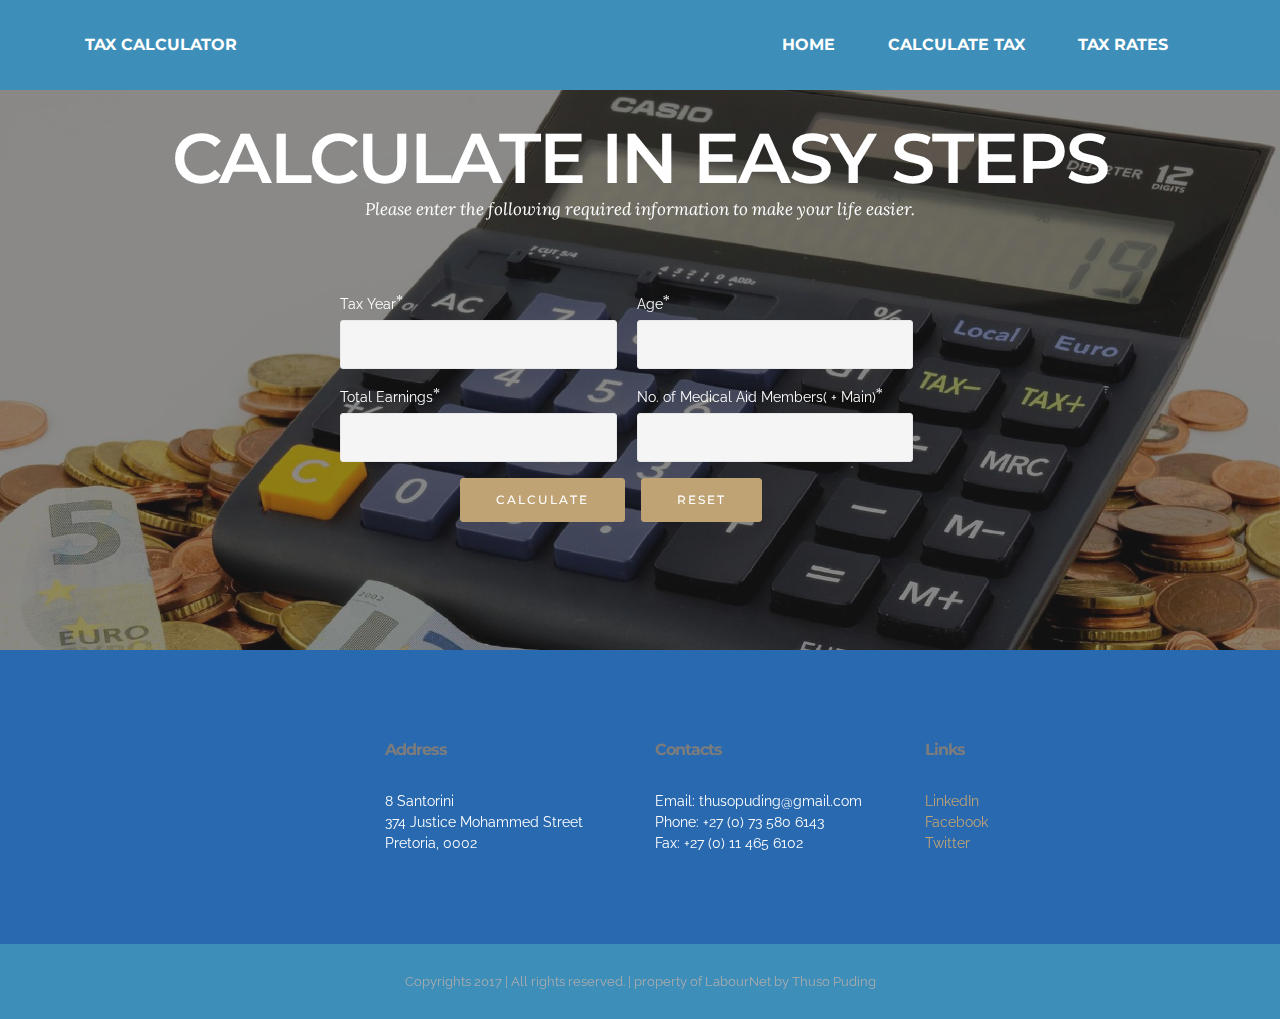
==== commit 22bbefaf: "Updated Project" ====
--- a/TaxWebApplication/web/taxCalculator.html
+++ b/TaxWebApplication/web/taxCalculator.html
@@ -105,14 +105,14 @@
 
 									<div class="col-xs-12 col-md-4">
 										<div class="form-group">
-											<label style="color:#fff" class="form-control-label" for="form1-8-phone">Total Earnings</label>
+											<label style="color:#fff" class="form-control-label" for="form1-8-age">Total Earnings<span class="form-asterisk">*</span></label>
 											<input type="number" class="form-control" name="totalearnings" data-form-field="earnings" id="form1-8-earnings">
 										</div>
 									</div>
 
 									<div class="col-xs-12 col-md-4">
 										<div class="form-group">
-											<label style="color:#fff" class="form-control-label" for="form1-8-phone">No. of Medical Aid Members(Including Main)</label>
+											<label style="color:#fff" class="form-control-label" for="form1-8-phone">No. of Medical Aid Members( + Main)<span class="form-asterisk">*</span></label>
 											<input type="number" class="form-control" name="members" data-form-field="Phone" id="form1-8-phone">
 										</div>
 									</div>
@@ -146,7 +146,6 @@
                 <p><strong>Address</strong><br>
 8 Santorini<br>
 374 Justice Mohammed Street<br>
-Sunnyside<br>
 Pretoria, 0002</p>
             </div>
             <div class="mbr-footer-content col-xs-12 col-md-3">
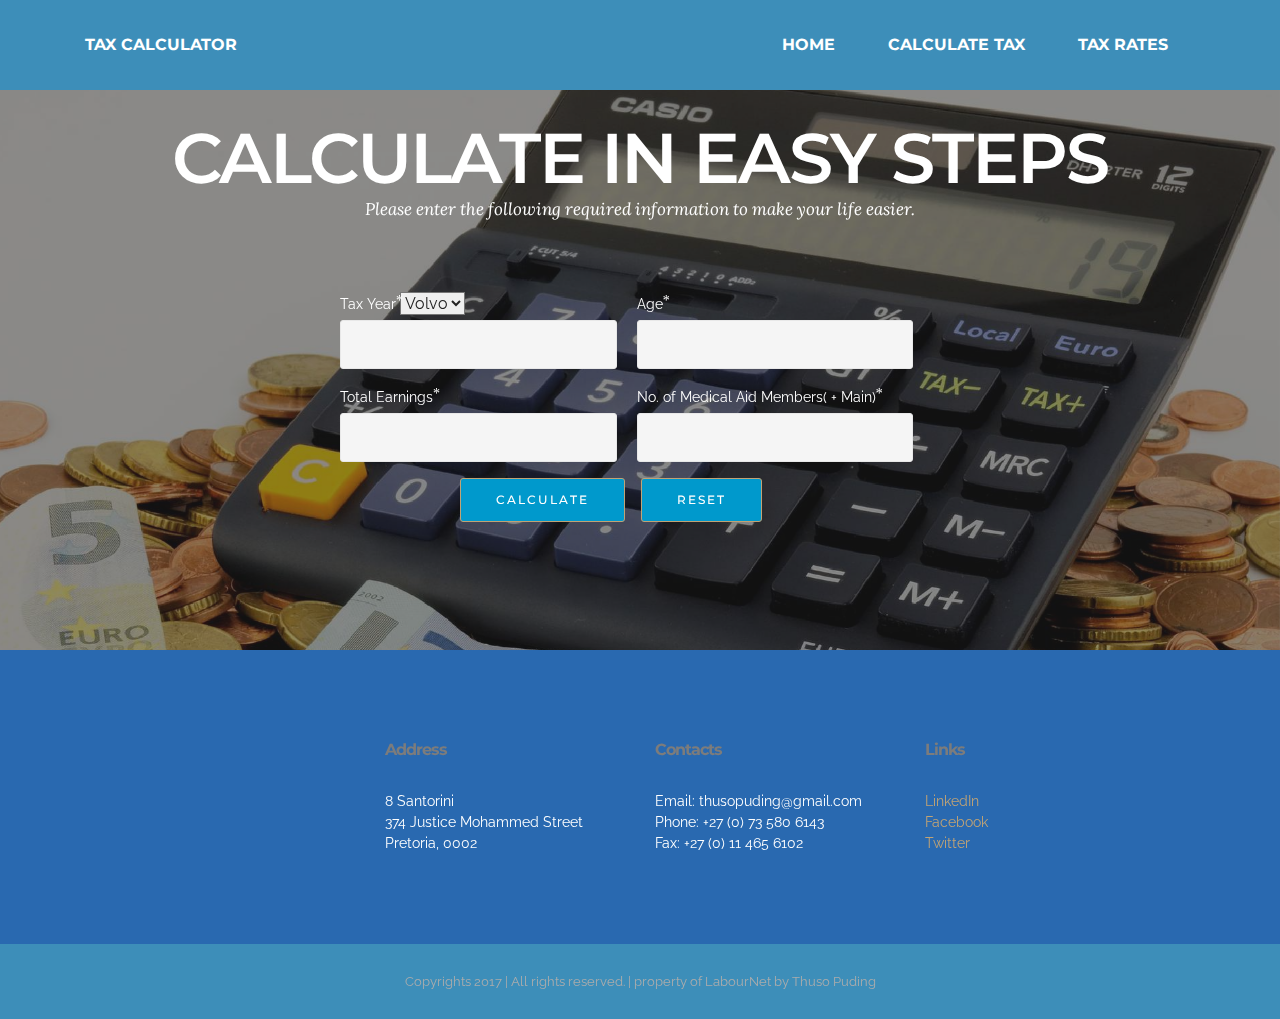
==== commit e82357e3: "User Servelet updated." ====
--- a/TaxWebApplication/web/taxCalculator.html
+++ b/TaxWebApplication/web/taxCalculator.html
@@ -86,8 +86,15 @@
 
 									<div class="col-xs-12 col-md-4">
 										<div class="form-group">
-											<label style="color:#fff" class="form-control-label" for="form1-8-age">Tax Year<span class="form-asterisk">*</span></label>
-											<input type="number" class="form-control" name="taxyear" required="" data-form-field="Tax year" id="form1-8-taxyear">
+										
+										
+										<label style="color:#fff" class="form-control-label" for="form1-8-age">Tax Year<span class="form-asterisk">*</span></label>
+											<select name="taxyear" >
+											  <option value="volvo">Volvo</option>
+											  <option value="saab">Saab</option>
+  
+											</select>
+											  <input type="number" class="form-control" name="taxyear" required="" data-form-field="Tax year" id="form1-8-taxyear">
 										</div>
 									</div>
 
@@ -123,7 +130,7 @@
 								<div style="padding-left:390px;" class="row row-sm-offset">
 
 											
-												<div ><button type="submit" name="decision" value="Calculate"class="btn btn-primary">CALCULATE</button><button type="submit" name="decision" value="reset" class="btn btn-primary">RESET</button></div>
+												<div ><button type="submit" style="background-color:#0099cc;" name="decision" value="Calculate"class="btn btn-primary">CALCULATE</button><button type="submit" style="background-color:#0099cc;" name="decision" value="reset" class="btn btn-primary">RESET</button></div>
 							
 								</div>
 
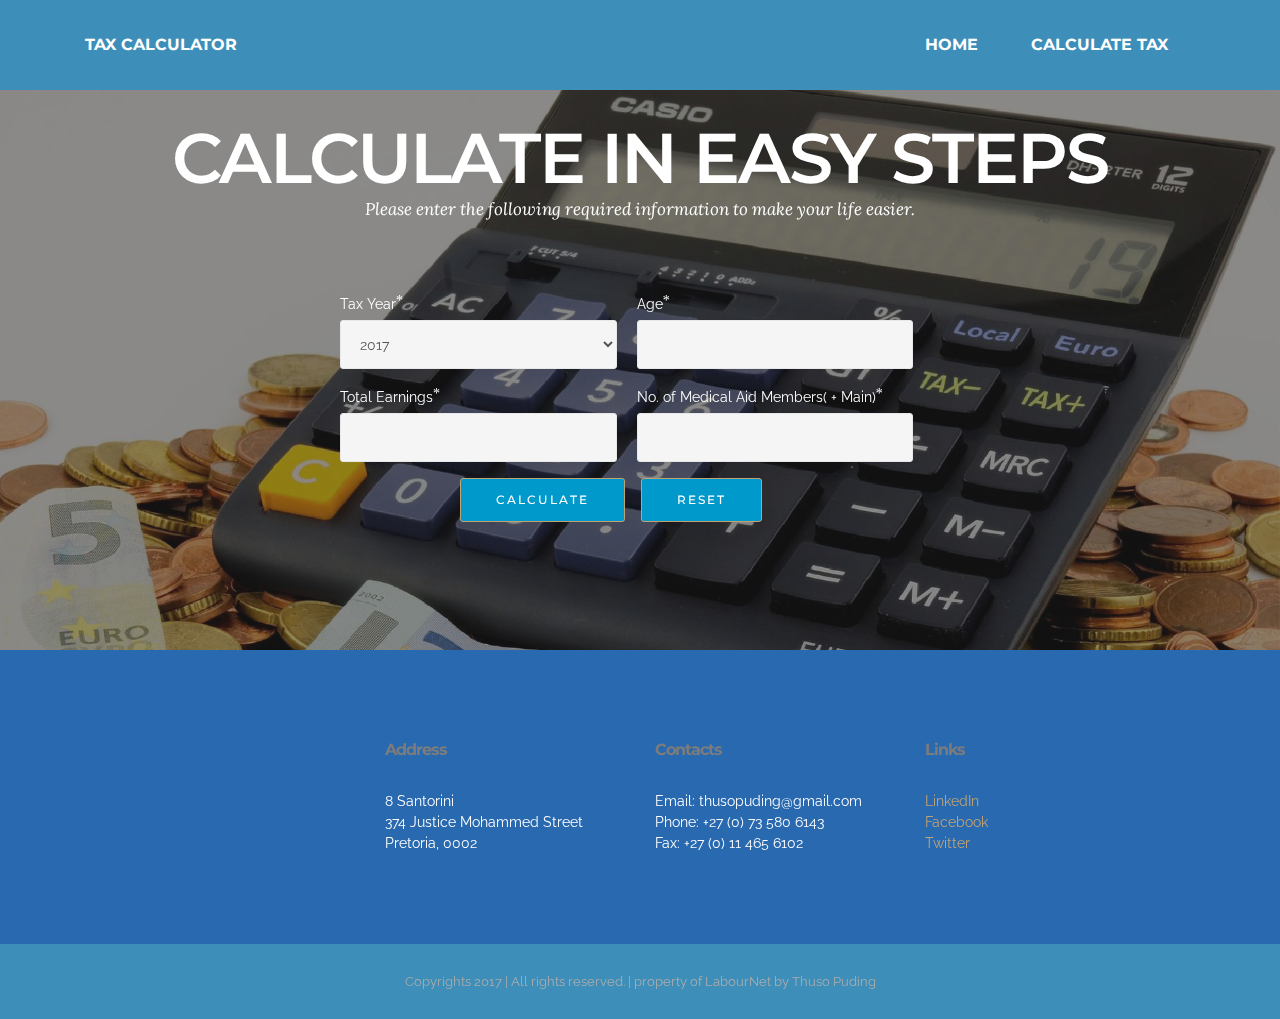
==== commit 5e6deb40: "Modified Project" ====
--- a/TaxWebApplication/web/taxCalculator.html
+++ b/TaxWebApplication/web/taxCalculator.html
@@ -47,7 +47,7 @@
                         <div class="hamburger-icon"></div>
                     </button>
 
-                    <ul class="nav-dropdown collapse pull-xs-right nav navbar-nav navbar-toggleable-sm" id="exCollapsingNavbar"><li class="nav-item"><a class="nav-link link" href="index.html">HOME</a></li><li class="nav-item"><a class="nav-link link" href="#">CALCULATE TAX</a></li><li class="nav-item"><a class="nav-link link" href="TaxRates.html">TAX RATES</a></li></ul>
+                    <ul class="nav-dropdown collapse pull-xs-right nav navbar-nav navbar-toggleable-sm" id="exCollapsingNavbar"><li class="nav-item"><a class="nav-link link" href="index.html">HOME</a></li><li class="nav-item"><a class="nav-link link" href="#">CALCULATE TAX</a> </li></ul>
                     <button hidden="" class="navbar-toggler navbar-close" type="button" data-toggle="collapse" data-target="#exCollapsingNavbar">
                         <div class="close-icon"></div>
                     </button>
@@ -89,12 +89,13 @@
 										
 										
 										<label style="color:#fff" class="form-control-label" for="form1-8-age">Tax Year<span class="form-asterisk">*</span></label>
-											<select name="taxyear" >
-											  <option value="volvo">Volvo</option>
-											  <option value="saab">Saab</option>
-  
-											</select>
-											  <input type="number" class="form-control" name="taxyear" required="" data-form-field="Tax year" id="form1-8-taxyear">
+											<div>
+												<select class="form-control" name="taxyear" >
+												  <option value="2017">2017</option>
+												  <option value="2018">2018</option>
+	  
+												</select>
+											</div>
 										</div>
 									</div>
 
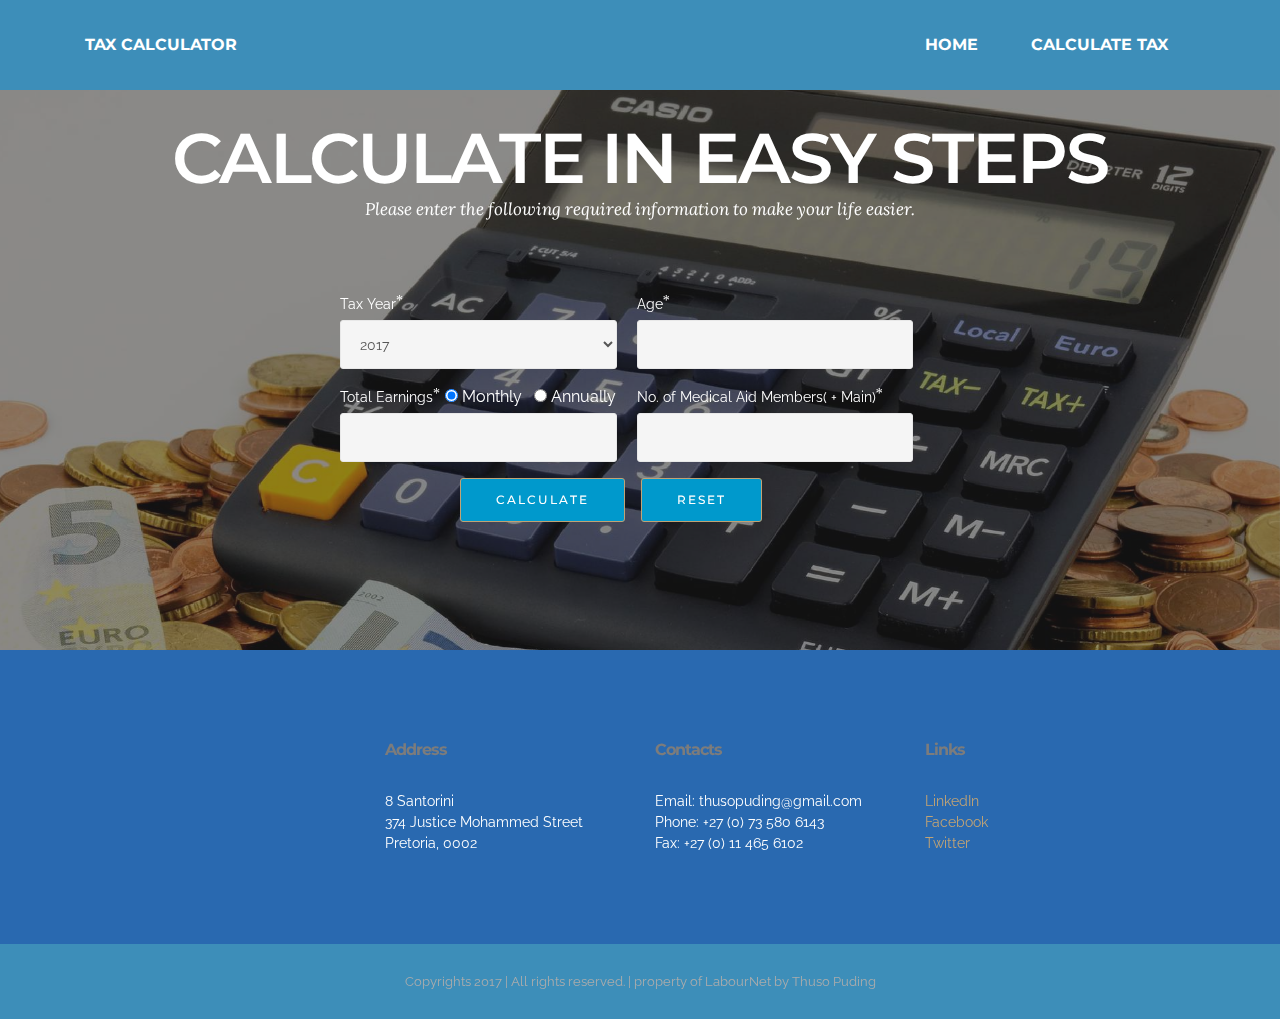
==== commit db8c27df: "Project done.." ====
--- a/TaxWebApplication/web/taxCalculator.html
+++ b/TaxWebApplication/web/taxCalculator.html
@@ -102,26 +102,27 @@
 									<div class="col-xs-12 col-md-4">
 										<div class="form-group">
 											<label style="color:#fff" class="form-control-label" for="form1-8-email">Age<span class="form-asterisk">*</span></label>
-											<input type="number" class="form-control" name="age" required="" data-form-field="Age" id="form1-8-Age">
+											<input type="number" class="form-control" name="age" min="18" max="99" required="" data-form-field="Age" id="age">
 										</div>
 									</div>
 
 								   
 								</div>
 								
-								 <div style="padding-left:270px;" class="row row-sm-offset">
+								 <div style="padding-left:270px; color:#fff" class="row row-sm-offset">
 
 									<div class="col-xs-12 col-md-4">
 										<div class="form-group">
-											<label style="color:#fff" class="form-control-label" for="form1-8-age">Total Earnings<span class="form-asterisk">*</span></label>
-											<input type="number" class="form-control" name="totalearnings" data-form-field="earnings" id="form1-8-earnings">
+										<label style="color:#fff" class="form-control-label" for="form1-8-age">Total Earnings<span class="form-asterisk">*</span></label> &nbsp;
+											<input style="color:#fff" type="radio" name="salary" value="Monthly" checked> Monthly &nbsp; <input style="color:#fff" type="radio" name="salary" value="annually"> Annually<br>
+											<input type="number" class="form-control" min="1000" step="1000" max="15000000" name="totalearnings" required="" data-form-field="Age" id="age">
 										</div>
 									</div>
 
 									<div class="col-xs-12 col-md-4">
 										<div class="form-group">
 											<label style="color:#fff" class="form-control-label" for="form1-8-phone">No. of Medical Aid Members( + Main)<span class="form-asterisk">*</span></label>
-											<input type="number" class="form-control" name="members" data-form-field="Phone" id="form1-8-phone">
+											<input type="number" class="form-control" name="members" min="1" max="8" required="" data-form-field="Phone" id="form1-8-phone">
 										</div>
 									</div>
 
